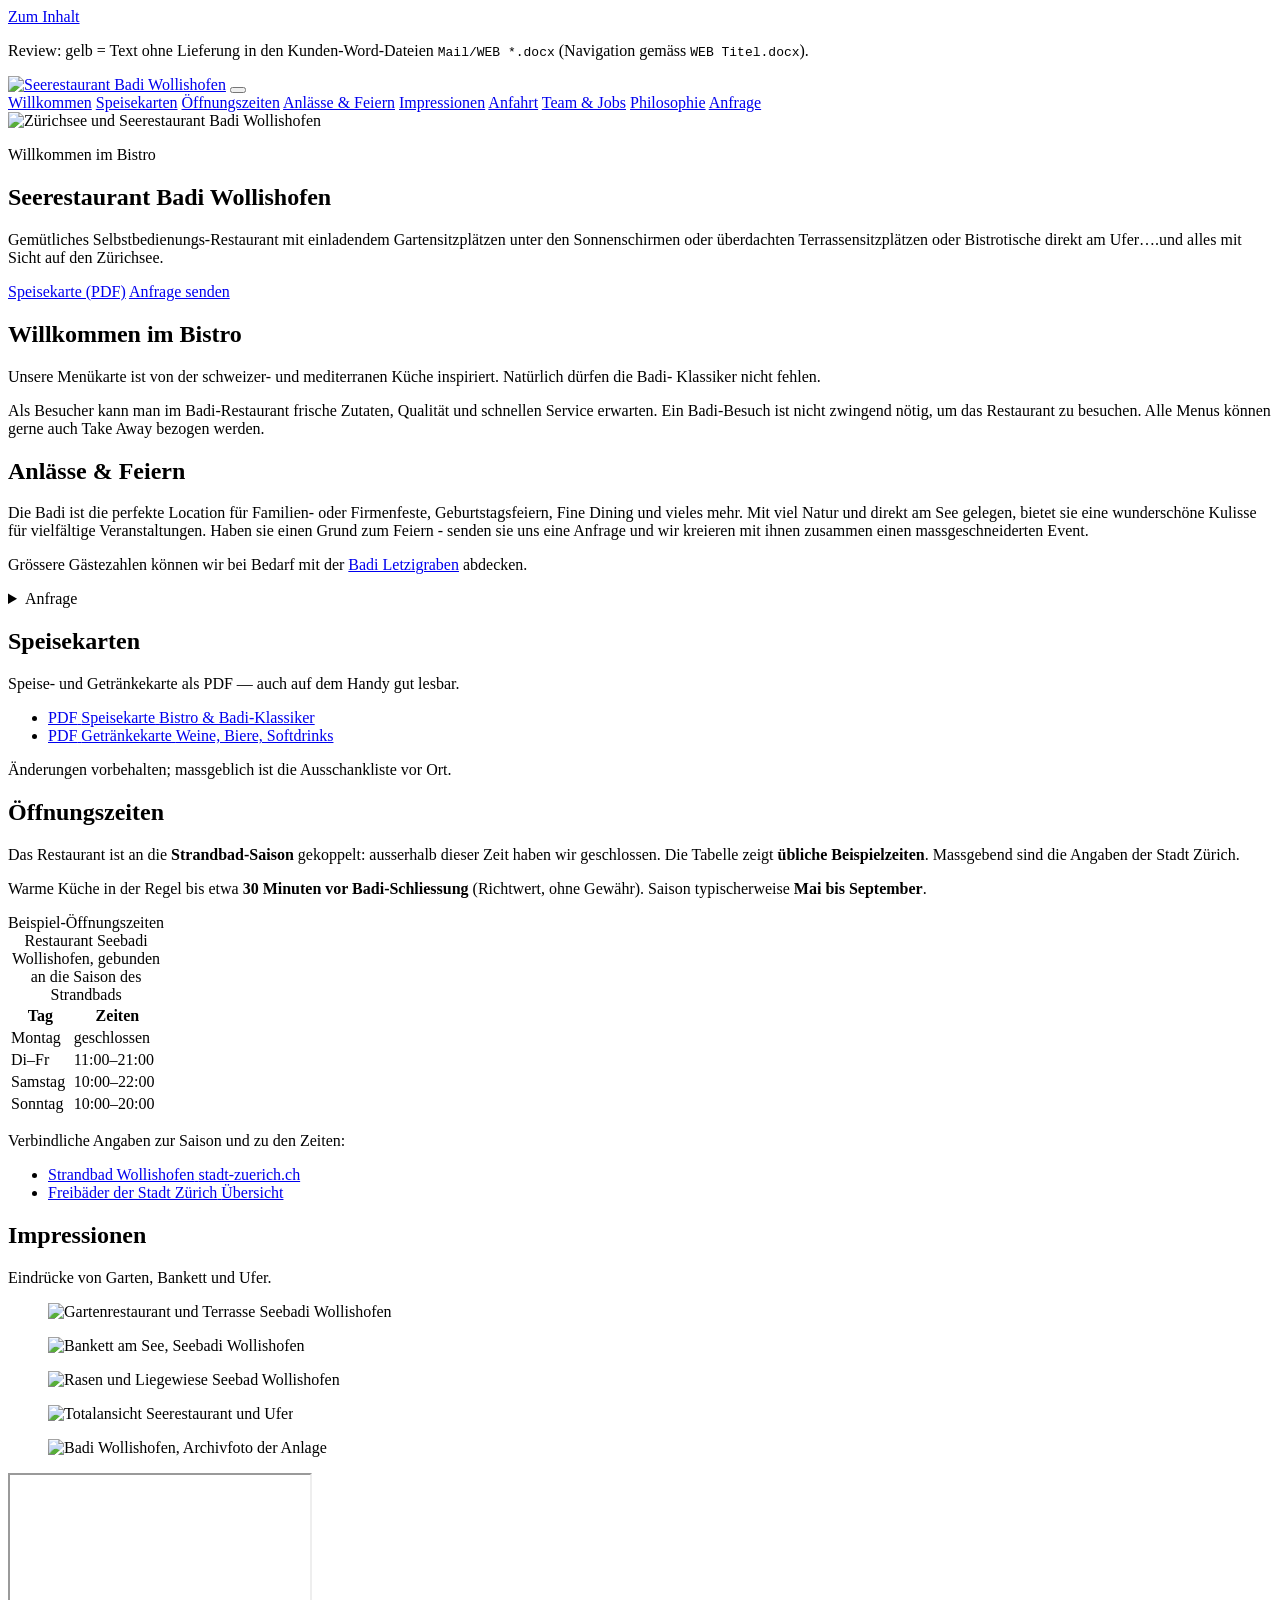
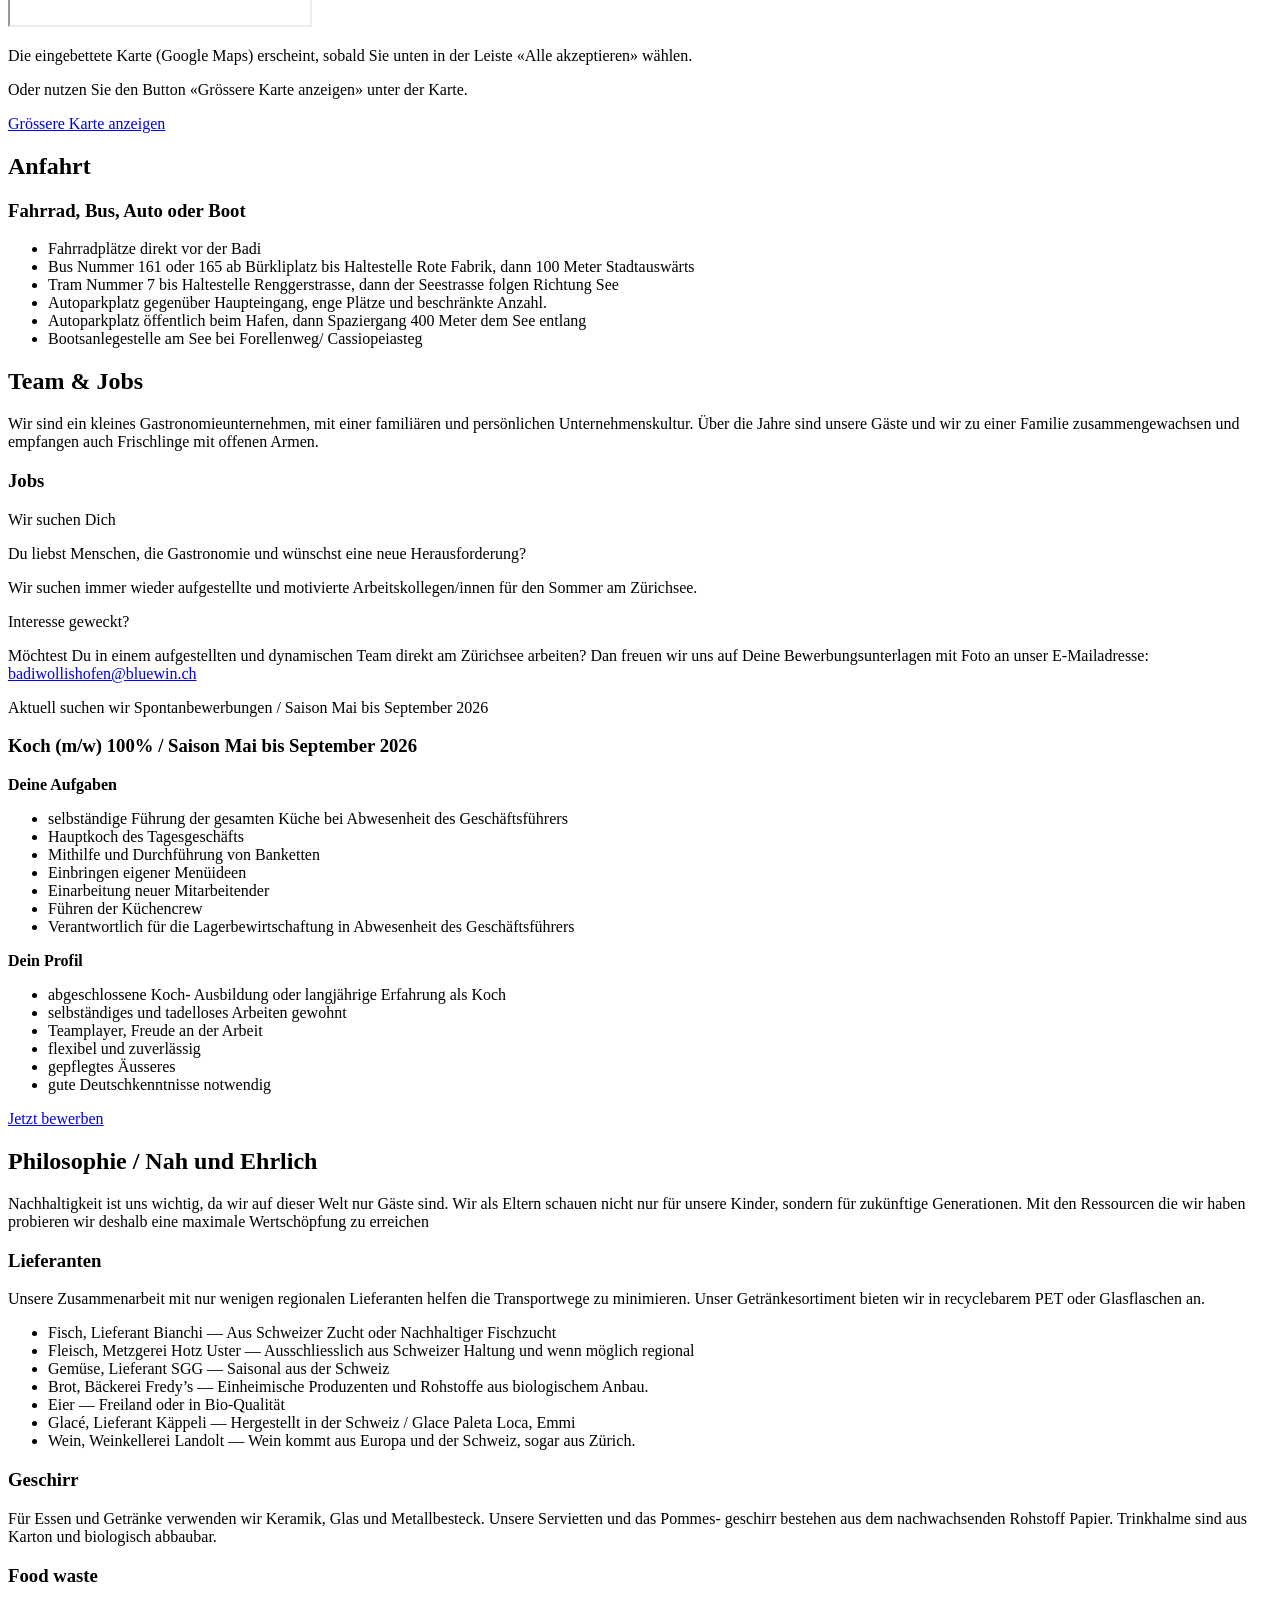
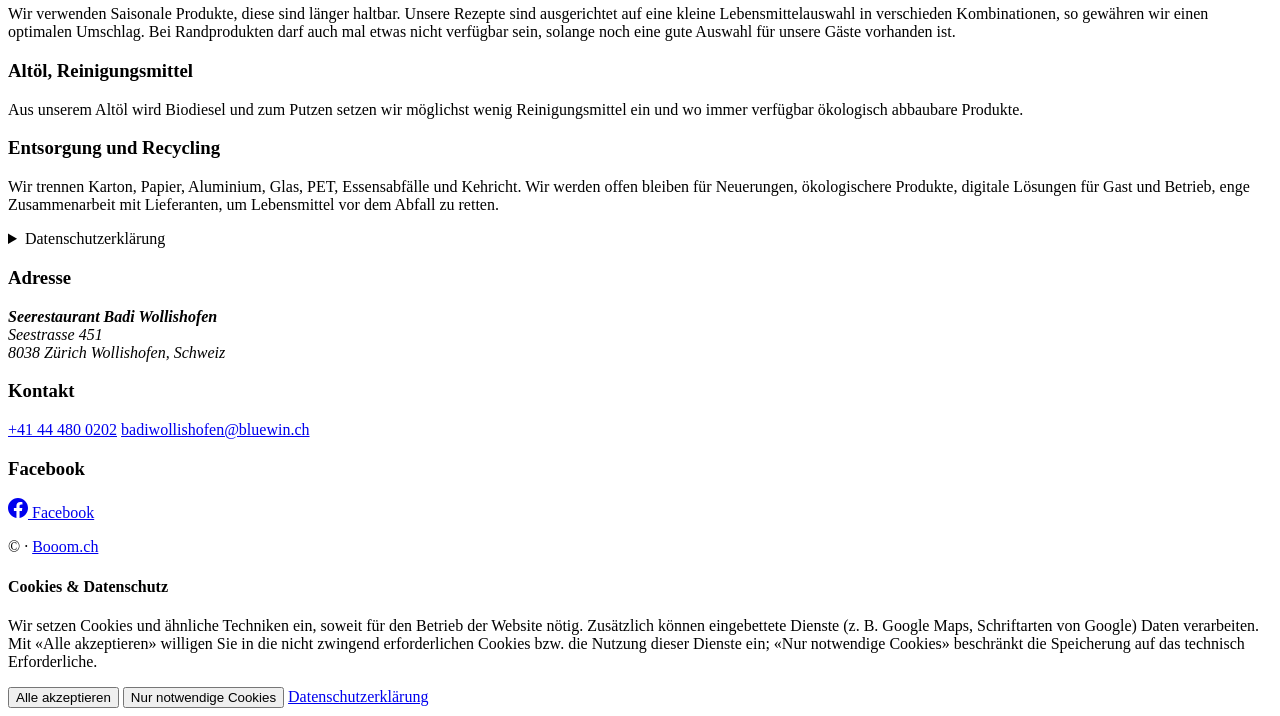
==== public/page/index.html @ c6575367 "Initial commit: Seebadi Wollishofen (Teaser + volle Seite unter /page/) Made-with: Cursor" ====
<!DOCTYPE html>
<html lang="de-CH">
<head>
  <base href="/"/>
  <meta charset="UTF-8"/>
  <meta name="viewport" content="width=device-width, initial-scale=1.0"/>
  <meta name="description" content="Seerestaurant Badi Wollishofen am Zürichsee: Bistro mit Selbstbedienung, Terrasse, Take-away. Anlässe, Jobs, Philosophie. Speisekarte PDF."/>
  <meta name="robots" content="index, follow, max-image-preview:large"/>
  <meta name="theme-color" content="#2a7a4d"/>
  <meta name="geo.region" content="CH-ZH"/>
  <meta name="geo.placename" content="Zürich Wollishofen"/>
  <title>Seerestaurant Badi Wollishofen · Bistro am Zürichsee</title>
  <link rel="canonical" href="https://www.seebadiwollishofen.ch/page/"/>
  <link rel="alternate" hreflang="de-CH" href="https://www.seebadiwollishofen.ch/page/"/>
  <link rel="alternate" hreflang="x-default" href="https://www.seebadiwollishofen.ch/page/"/>
  <meta property="og:locale" content="de_CH"/>
  <meta property="og:type" content="website"/>
  <meta property="og:url" content="https://www.seebadiwollishofen.ch/page/"/>
  <meta property="og:site_name" content="Seebadi Wollishofen"/>
  <meta property="og:title" content="Seerestaurant Badi Wollishofen · Bistro am Zürichsee"/>
  <meta property="og:description" content="Selbstbedienungs-Restaurant mit Terrasse und Seeblick. Take-away, Anlässe, Team &amp; Jobs."/>
  <meta property="og:image" content="https://www.seebadiwollishofen.ch/assets/img/hero-1.jpg"/>
  <meta property="og:image:width" content="2000"/>
  <meta property="og:image:height" content="901"/>
  <meta name="twitter:card" content="summary_large_image"/>
  <meta name="twitter:title" content="Seerestaurant Badi Wollishofen"/>
  <meta name="twitter:description" content="Bistro am Zürichsee in Wollishofen."/>
  <meta name="twitter:image" content="https://www.seebadiwollishofen.ch/assets/img/hero-1.jpg"/>
  <link rel="preconnect" href="https://fonts.googleapis.com"/>
  <link rel="preconnect" href="https://fonts.gstatic.com" crossorigin/>
  <link rel="preload" as="image" href="assets/img/hero-1.jpg"/>
  <link href="https://fonts.googleapis.com/css2?family=Source+Sans+3:ital,wght@0,400;0,500;0,600;0,700;1,400&display=swap" rel="stylesheet"/>
  <link rel="stylesheet" href="assets/css/styles.css"/>
  <script type="application/ld+json">
  {
    "@context": "https://schema.org",
    "@graph": [
      {
        "@type": "WebSite",
        "@id": "https://www.seebadiwollishofen.ch/page/#website",
        "url": "https://www.seebadiwollishofen.ch/page/",
        "name": "Seebadi Wollishofen",
        "inLanguage": "de-CH",
        "publisher": { "@id": "https://www.seebadiwollishofen.ch/#restaurant" }
      },
      {
        "@type": "Restaurant",
        "@id": "https://www.seebadiwollishofen.ch/#restaurant",
        "name": "Seerestaurant Badi Wollishofen",
        "alternateName": ["Restaurant Seebadi Wollishofen", "Seebadi Wöllishofen"],
        "url": "https://www.seebadiwollishofen.ch/page/",
        "logo": "https://www.seebadiwollishofen.ch/assets/img/logo-seebadi.png",
        "image": [
          "https://www.seebadiwollishofen.ch/assets/img/hero-1.jpg",
          "https://www.seebadiwollishofen.ch/assets/img/logo-seebadi.png"
        ],
        "telephone": "+41444800202",
        "email": "badiwollishofen@bluewin.ch",
        "address": {
          "@type": "PostalAddress",
          "streetAddress": "Seestrasse 451",
          "addressLocality": "Zürich Wollishofen",
          "postalCode": "8038",
          "addressCountry": "CH"
        },
        "geo": {
          "@type": "GeoCoordinates",
          "latitude": 47.341047,
          "longitude": 8.537407
        },
        "servesCuisine": ["Schweizer Küche", "Mediterrane Küche"],
        "priceRange": "$$",
        "sameAs": ["https://www.facebook.com/restauranteau"],
        "parentOrganization": { "@type": "Organization", "name": "Restaurant Eau" }
      }
    ]
  }
  </script>
</head>
<body data-cookie-storage-key="seebadiwollishofen_cookie_v1">
  <a class="skip-link review-non-source" href="#main">Zum Inhalt</a>
  <p class="review-legend"><span class="review-non-source">Review: gelb = Text ohne Lieferung in den Kunden-Word-Dateien <code>Mail/WEB *.docx</code> (Navigation gemäss <code>WEB Titel.docx</code>).</span></p>

  <header class="site-header" id="top">
    <div class="header-inner">
      <a class="logo" href="#top"><img src="assets/img/logo-seebadi.png" alt="Seerestaurant Badi Wollishofen" width="2672" height="1617" decoding="async"/></a>
      <button type="button" class="nav-toggle review-non-source" aria-expanded="false" aria-controls="site-nav" aria-label="Menü">
        <span></span><span></span><span></span>
      </button>
      <nav class="site-nav" id="site-nav" aria-label="Hauptnavigation">
        <a href="#willkommen">Willkommen</a>
        <span class="review-non-source"><a href="#speisekarten">Speisekarten</a></span>
        <span class="review-non-source"><a href="#oeffnungszeiten">Öffnungszeiten</a></span>
        <a href="#anlaesse">Anlässe &amp; Feiern</a>
        <a href="#galerie">Impressionen</a>
        <a href="#anfahrt">Anfahrt</a>
        <a href="#team-jobs">Team &amp; Jobs</a>
        <a href="#philosophie">Philosophie</a>
        <span class="review-non-source"><a href="#reservation" class="nav-cta">Anfrage</a></span>
      </nav>
    </div>
  </header>

  <main id="main">
    <section class="hero" id="willkommen">
      <div class="hero-media">
        <picture>
          <img src="assets/img/hero-1.jpg" alt="Zürichsee und Seerestaurant Badi Wollishofen" width="2000" height="901" fetchpriority="high" decoding="async"/>
        </picture>
      </div>
      <div class="hero-inner">
        <div class="container">
          <div class="hero-card">
            <p class="hero-eyebrow">Willkommen im Bistro</p>
            <h1 class="review-non-source">Seerestaurant Badi Wollishofen</h1>
            <p class="hero-lead">Gemütliches Selbstbedienungs-Restaurant mit einladendem Gartensitzplätzen unter den Sonnenschirmen oder überdachten Terrassensitzplätzen oder Bistrotische direkt am Ufer….und alles mit Sicht auf den Zürichsee.</p>
            <div class="hero-actions review-non-source">
              <a class="btn btn-primary" href="assets/menus/speisekarte.pdf" target="_blank" rel="noopener noreferrer">Speisekarte (PDF)</a>
              <a class="btn btn-ghost" href="#reservation">Anfrage senden</a>
            </div>
          </div>
        </div>
      </div>
    </section>

    <section class="section">
      <div class="container">
        <h2>Willkommen im Bistro</h2>
        <p class="section-intro">Unsere Menükarte ist von der schweizer- und mediterranen Küche inspiriert. Natürlich dürfen die Badi- Klassiker nicht fehlen.</p>
        <p>Als Besucher kann man im Badi-Restaurant frische Zutaten, Qualität und schnellen Service erwarten. Ein Badi-Besuch ist nicht zwingend nötig, um das Restaurant zu besuchen. Alle Menus können gerne auch Take Away bezogen werden.</p>
      </div>
    </section>

    <section class="section section-alt" id="anlaesse">
      <div class="container">
        <h2>Anlässe &amp; Feiern</h2>
        <p class="section-intro">Die Badi ist die perfekte Location für Familien- oder Firmenfeste, Geburtstagsfeiern, Fine Dining und vieles mehr. Mit viel Natur und direkt am See gelegen, bietet sie eine wunderschöne Kulisse für vielfältige Veranstaltungen. Haben sie einen Grund zum Feiern - senden sie uns eine Anfrage und wir kreieren mit ihnen zusammen einen massgeschneiderten Event.</p>
        <p class="review-non-source">Grössere Gästezahlen können wir bei Bedarf mit der <a href="https://badiletzigraben.ch/" rel="noopener noreferrer" target="_blank">Badi Letzigraben</a> abdecken.</p>

        <details class="reservation-disclosure" id="reservation">
          <summary class="reservation-disclosure__summary">Anfrage</summary>
          <div class="reservation-disclosure__panel">
            <div class="container-narrow">
              <p class="reservation-disclosure__intro review-non-source">Kurz ausfüllen — wir melden uns, sobald wir können.</p>
              <form class="res-form" id="res-form" novalidate>
          <fieldset class="form-fieldset">
            <legend>Angaben zu Ihrem Event</legend>
            <label>
              <span>Datum</span>
              <input type="date" name="datum"/>
            </label>
            <label>
              <span>eventuell alternatives Datum</span>
              <input type="text" name="datum_alternativ"/>
            </label>
            <label class="checkbox-label">
              <input type="checkbox" name="datum_flexibel" value="ja"/> oder Datum offen
            </label>
            <p class="form-field-hint">Beginn von ca.bis ca.</p>
            <div class="form-row two review-non-source">
              <label>
                <span>von</span>
                <input type="time" name="zeit_von"/>
              </label>
              <label>
                <span>bis</span>
                <input type="time" name="zeit_bis"/>
              </label>
            </div>
            <label>
              <span>Anzahl Teilnehmer</span>
              <input type="number" name="personen" min="1" max="500" required/>
            </label>
            <label>
              <span>Kommentar:</span>
              <textarea name="kommentar" rows="4"></textarea>
            </label>
            <div class="review-non-source">
            <label>
              <span>Art des Anlasses <abbr title="Pflichtfeld">*</abbr></span>
              <select name="anlass" required>
                <option value="">Bitte wählen …</option>
                <option>Hochzeit</option>
                <option>Firmenanlass</option>
                <option>Geburtstag</option>
                <option>Familienfest</option>
                <option>Fine Dining</option>
                <option>Dinner / Apéro</option>
                <option>Sonstiges</option>
              </select>
            </label>
            </div>
          </fieldset>

          <fieldset class="form-fieldset">
            <legend>Ihre Kontaktdaten</legend>
            <p class="form-sublegend">Anrede <abbr title="Pflichtfeld">*</abbr></p>
            <div class="radio-row">
              <label><input type="radio" name="anrede" value="Herr" required/> Herr</label>
              <label><input type="radio" name="anrede" value="Frau"/> Frau</label>
              <label><input type="radio" name="anrede" value="ohne"/> ohne</label>
            </div>
          <div class="form-row two">
            <label>
              <span>Vorname<abbr title="Pflichtfeld">*</abbr></span>
              <input type="text" name="vorname" required autocomplete="given-name"/>
            </label>
            <label>
              <span>Name<abbr title="Pflichtfeld">*</abbr></span>
              <input type="text" name="name" required autocomplete="family-name"/>
            </label>
          </div>
          <label>
            <span>Firma</span>
            <input type="text" name="firma" autocomplete="organization"/>
          </label>
          <label>
            <span>Adresse<abbr title="Pflichtfeld">*</abbr></span>
            <input type="text" name="adresse" required autocomplete="street-address"/>
          </label>
          <label>
            <span>PLZ/Ort<abbr title="Pflichtfeld">*</abbr></span>
            <input type="text" name="plz_ort" required autocomplete="address-line1"/>
          </label>

          <div class="form-row two">
            <label>
              <span>Tel.<abbr title="Pflichtfeld">*</abbr></span>
              <input type="tel" name="telefon" required autocomplete="tel"/>
            </label>
            <label>
              <span>E-Mail<abbr title="Pflichtfeld">*</abbr></span>
              <input type="email" name="email" required autocomplete="email"/>
            </label>
          </div>
          </fieldset>

          <p class="fine-print review-non-source">Mit dem Absenden stimmen Sie zu, dass wir Ihre Angaben zur Bearbeitung der Anfrage nutzen.</p>
          <p class="fine-print review-non-source">Details in der <a href="#datenschutz">Datenschutzerklärung</a>.</p>
          <button type="submit" class="btn btn-primary btn-block review-non-source">Anfrage senden</button>
          <p class="form-feedback review-non-source" id="form-feedback" role="status" aria-live="polite"></p>
        </form>
            </div>
          </div>
        </details>
      </div>
    </section>

    <section class="section section-alt" id="speisekarten">
      <div class="container review-non-source">
        <h2>Speisekarten</h2>
        <p class="section-intro">Speise- und Getränkekarte als PDF — auch auf dem Handy gut lesbar.</p>
        <ul class="pdf-list">
          <li>
            <a href="assets/menus/speisekarte.pdf" class="pdf-card" target="_blank" rel="noopener noreferrer">
              <span class="pdf-icon" aria-hidden="true">PDF</span>
              <span class="pdf-meta">
                <span class="pdf-title">Speisekarte</span>
                <span class="pdf-desc">Bistro &amp; Badi-Klassiker</span>
              </span>
            </a>
          </li>
          <li>
            <a href="assets/menus/getraenkekarte.pdf" class="pdf-card" target="_blank" rel="noopener noreferrer">
              <span class="pdf-icon" aria-hidden="true">PDF</span>
              <span class="pdf-meta">
                <span class="pdf-title">Getränkekarte</span>
                <span class="pdf-desc">Weine, Biere, Softdrinks</span>
              </span>
            </a>
          </li>
        </ul>
        <p class="fine-print">Änderungen vorbehalten; massgeblich ist die Ausschankliste vor Ort.</p>
      </div>
    </section>

    <section class="section" id="oeffnungszeiten">
      <div class="container review-non-source">
        <h2>Öffnungszeiten</h2>
        <div class="hours-compact">
          <p class="hours-compact__text">Das Restaurant ist an die <strong>Strandbad-Saison</strong> gekoppelt: ausserhalb dieser Zeit haben wir geschlossen. Die Tabelle zeigt <strong>übliche Beispielzeiten</strong>. Massgebend sind die Angaben der Stadt Zürich.</p>
          <p class="hours-compact__text">Warme Küche in der Regel bis etwa <strong>30&nbsp;Minuten vor Badi-Schliessung</strong> (Richtwert, ohne Gewähr). Saison typischerweise <strong>Mai bis September</strong>.</p>
          <div class="hours-compact__grid">
            <table class="hours-table">
              <caption class="visually-hidden">Beispiel-Öffnungszeiten Restaurant Seebadi Wollishofen, gebunden an die Saison des Strandbads</caption>
              <thead>
                <tr><th>Tag</th><th>Zeiten</th></tr>
              </thead>
              <tbody>
                <tr><td>Montag</td><td>geschlossen</td></tr>
                <tr><td>Di–Fr</td><td>11:00–21:00</td></tr>
                <tr><td>Samstag</td><td>10:00–22:00</td></tr>
                <tr><td>Sonntag</td><td>10:00–20:00</td></tr>
              </tbody>
            </table>
            <aside class="hours-compact__links" aria-label="Offizielle Öffnungszeiten">
              <p class="hours-compact__links-intro">Verbindliche Angaben zur Saison und zu den Zeiten:</p>
              <ul class="hours-source-list">
                <li>
                  <a class="hours-source-link" href="https://www.stadt-zuerich.ch/strandbad-wollishofen" rel="noopener noreferrer" target="_blank">
                    <span class="hours-source-link__label">Strandbad Wollishofen</span>
                    <span class="hours-source-link__hint" aria-hidden="true">stadt-zuerich.ch</span>
                  </a>
                </li>
                <li>
                  <a class="hours-source-link" href="https://www.stadt-zuerich.ch/ssd/de/index/sport/freibaeder.html" rel="noopener noreferrer" target="_blank">
                    <span class="hours-source-link__label">Freibäder der Stadt Zürich</span>
                    <span class="hours-source-link__hint" aria-hidden="true">Übersicht</span>
                  </a>
                </li>
              </ul>
            </aside>
          </div>
        </div>
      </div>
    </section>

    <section class="section section-alt" id="galerie">
      <div class="container">
        <h2>Impressionen</h2>
        <p class="section-intro review-non-source">Eindrücke von Garten, Bankett und Ufer.</p>
        <div class="gallery gallery-customer">
          <figure><img src="assets/img/gallery-garten.jpg" alt="Gartenrestaurant und Terrasse Seebadi Wollishofen" loading="lazy" width="1600" height="900"/></figure>
          <figure><img src="assets/img/gallery-bankett.jpg" alt="Bankett am See, Seebadi Wollishofen" loading="lazy" width="1600" height="1200"/></figure>
          <figure><img src="assets/img/gallery-rasen.jpg" alt="Rasen und Liegewiese Seebad Wollishofen" loading="lazy" width="1600" height="721"/></figure>
          <figure><img src="assets/img/gallery-totalansicht.jpg" alt="Totalansicht Seerestaurant und Ufer" loading="lazy" width="1600" height="751"/></figure>
          <figure><img src="assets/img/gallery-archiv.jpg" alt="Badi Wollishofen, Archivfoto der Anlage" loading="lazy" width="1772" height="1181"/></figure>
        </div>
      </div>
    </section>

    <section class="section" id="anfahrt">
      <div class="container split split-reverse">
        <div class="map-stack review-non-source">
          <div class="map-wrap">
            <iframe
              title="Karte: Seebadi Wollishofen Zürich"
              loading="lazy"
              referrerpolicy="no-referrer-when-downgrade"
              data-map-src="https://www.google.com/maps?q=Seestrasse+451+8038+W%C3%B6llishofen+Z%C3%BCrich&output=embed&amp;hl=de"
              allowfullscreen></iframe>
            <div class="map-consent-stack">
              <p class="map-consent-hint" id="map-consent-hint">Die eingebettete Karte (Google Maps) erscheint, sobald Sie unten in der Leiste «Alle akzeptieren» wählen.</p>
              <p class="map-consent-hint">Oder nutzen Sie den Button «Grössere Karte anzeigen» unter der Karte.</p>
            </div>
          </div>
          <p class="map-stack__actions">
            <a class="btn btn-secondary btn-block" href="https://www.google.com/maps/@47.341047,8.537407,16z" rel="noopener noreferrer" target="_blank">Grössere Karte anzeigen</a>
          </p>
        </div>
        <div>
          <h2>Anfahrt</h2>
          <div class="prose-block">
            <h3 class="h3">Fahrrad, Bus, Auto oder Boot</h3>
            <ul class="travel-list">
              <li>Fahrradplätze direkt vor der Badi</li>
              <li>Bus Nummer 161 oder 165 ab Bürkliplatz bis Haltestelle Rote Fabrik, dann 100 Meter Stadtauswärts</li>
              <li>Tram Nummer 7 bis Haltestelle Renggerstrasse, dann der Seestrasse folgen Richtung See</li>
              <li>Autoparkplatz gegenüber Haupteingang, enge Plätze und beschränkte Anzahl.</li>
              <li>Autoparkplatz öffentlich beim Hafen, dann Spaziergang 400 Meter dem See entlang</li>
              <li>Bootsanlegestelle am See bei Forellenweg/ Cassiopeiasteg</li>
            </ul>
          </div>
        </div>
      </div>
    </section>

    <section class="section section-alt" id="team-jobs">
      <div class="container">
        <h2>Team &amp; Jobs</h2>
        <p class="section-intro">Wir sind ein kleines Gastronomieunternehmen, mit einer familiären und persönlichen Unternehmenskultur. Über die Jahre sind unsere Gäste und wir zu einer Familie zusammengewachsen und empfangen auch Frischlinge mit offenen Armen.</p>
        <h3 class="h3">Jobs</h3>
        <p>Wir suchen Dich</p>
        <p>Du liebst Menschen, die Gastronomie und wünschst eine neue Herausforderung?</p>
        <p>Wir suchen immer wieder aufgestellte und motivierte Arbeitskollegen/innen für den Sommer am Zürichsee.</p>
        <p>Interesse geweckt?</p>
        <p>Möchtest Du in einem aufgestellten und dynamischen Team direkt am Zürichsee arbeiten? Dan freuen wir uns auf Deine Bewerbungsunterlagen mit Foto an unser E-Mailadresse: <a href="mailto:badiwollishofen@bluewin.ch">badiwollishofen@bluewin.ch</a></p>
        <p>Aktuell suchen wir Spontanbewerbungen / Saison Mai bis September 2026</p>
        <div class="jobs-box">
          <h3 class="h3">Koch (m/w) 100% / Saison Mai bis September 2026</h3>
          <p><strong>Deine Aufgaben</strong></p>
          <ul>
            <li>selbständige Führung der gesamten Küche bei Abwesenheit des Geschäftsführers</li>
            <li>Hauptkoch des Tagesgeschäfts</li>
            <li>Mithilfe und Durchführung von Banketten</li>
            <li>Einbringen eigener Menüideen</li>
            <li>Einarbeitung neuer Mitarbeitender</li>
            <li>Führen der Küchencrew</li>
            <li>Verantwortlich für die Lagerbewirtschaftung in Abwesenheit des Geschäftsführers</li>
          </ul>
          <p><strong>Dein Profil</strong></p>
          <ul>
            <li>abgeschlossene Koch- Ausbildung oder langjährige Erfahrung als Koch</li>
            <li>selbständiges und tadelloses Arbeiten gewohnt</li>
            <li>Teamplayer, Freude an der Arbeit</li>
            <li>flexibel und zuverlässig</li>
            <li>gepflegtes Äusseres</li>
            <li>gute Deutschkenntnisse notwendig</li>
          </ul>
          <p class="review-non-source"><a class="btn btn-primary" href="mailto:badiwollishofen@bluewin.ch?subject=Bewerbung%20Koch%20Seebadi%20Wollishofen">Jetzt bewerben</a></p>
        </div>
      </div>
    </section>

    <section class="section" id="philosophie">
      <div class="container philosophy">
        <h2>Philosophie / Nah und Ehrlich</h2>
        <p class="section-intro">Nachhaltigkeit ist uns wichtig, da wir auf dieser Welt nur Gäste sind. Wir als Eltern schauen nicht nur für unsere Kinder, sondern für zukünftige Generationen. Mit den Ressourcen die wir haben probieren wir deshalb eine maximale Wertschöpfung zu erreichen</p>

        <h3 class="h3">Lieferanten</h3>
        <p>Unsere Zusammenarbeit mit nur wenigen regionalen Lieferanten helfen die Transportwege zu minimieren. Unser Getränkesortiment bieten wir in recyclebarem PET oder Glasflaschen an.</p>
        <ul class="supplier-list">
          <li>Fisch, Lieferant Bianchi — Aus Schweizer Zucht oder Nachhaltiger Fischzucht</li>
          <li>Fleisch, Metzgerei Hotz Uster — Ausschliesslich aus Schweizer Haltung und wenn möglich regional</li>
          <li>Gemüse, Lieferant SGG — Saisonal aus der Schweiz</li>
          <li>Brot, Bäckerei Fredy’s — Einheimische Produzenten und Rohstoffe aus biologischem Anbau.</li>
          <li>Eier — Freiland oder in Bio-Qualität</li>
          <li>Glacé, Lieferant Käppeli — Hergestellt in der Schweiz / Glace Paleta Loca, Emmi</li>
          <li>Wein, Weinkellerei Landolt — Wein kommt aus Europa und der Schweiz, sogar aus Zürich.</li>
        </ul>

        <h3 class="h3">Geschirr</h3>
        <p>Für Essen und Getränke verwenden wir Keramik, Glas und Metallbesteck. Unsere Servietten und das Pommes- geschirr bestehen aus dem nachwachsenden Rohstoff Papier. Trinkhalme sind aus Karton und biologisch abbaubar.</p>

        <h3 class="h3">Food waste</h3>
        <p>Wir verwenden Saisonale Produkte, diese sind länger haltbar. Unsere Rezepte sind ausgerichtet auf eine kleine Lebensmittelauswahl in verschieden Kombinationen, so gewähren wir einen optimalen Umschlag. Bei Randprodukten darf auch mal etwas nicht verfügbar sein, solange noch eine gute Auswahl für unsere Gäste vorhanden ist.</p>

        <h3 class="h3">Altöl, Reinigungsmittel</h3>
        <p>Aus unserem Altöl wird Biodiesel und zum Putzen setzen wir möglichst wenig Reinigungsmittel ein und wo immer verfügbar ökologisch abbaubare Produkte.</p>

        <h3 class="h3">Entsorgung und Recycling</h3>
        <p>Wir trennen Karton, Papier, Aluminium, Glas, PET, Essensabfälle und Kehricht. Wir werden offen bleiben für Neuerungen, ökologischere Produkte, digitale Lösungen für Gast und Betrieb, enge Zusammenarbeit mit Lieferanten, um Lebensmittel vor dem Abfall zu retten.</p>
      </div>
    </section>

  </main>

  <section class="section-legal review-non-source" aria-label="Datenschutzerklärung">
    <div class="container">
      <details class="legal-accordion" id="datenschutz">
        <summary class="legal-accordion__summary">Datenschutzerklärung</summary>
        <div class="legal-accordion__panel">
          <div class="privacy-policy">
        <p class="privacy-lead">Mit dieser Datenschutzerklärung informieren wir darüber, welche Personendaten wir im Zusammenhang mit unserer Website und unseren Angeboten bearbeiten. Für einzelne Leistungen können ergänzende Hinweise gelten.</p>

        <h4>1. Kontaktadressen</h4>
        <p>Verantwortlich für die Datenbearbeitung auf dieser Website:</p>
        <p>Seerestaurant Badi Wollishofen<br/>
        Seestrasse 451, 8038 Zürich, Schweiz<br/>
        Telefon <a href="tel:+41444800202">+41 44 480 0202</a><br/>
        E-Mail <a href="mailto:badiwollishofen@bluewin.ch">badiwollishofen@bluewin.ch</a></p>

        <h4>2. Begriffe und Rechtsgrundlagen</h4>
        <p><em>Personendaten</em> sind alle Angaben, die sich auf eine bestimmte oder bestimmbare Person beziehen. <em>Bearbeiten</em> umfasst jeden Umgang mit Personendaten, unabhängig von den Mitteln und Verfahren.</p>
        <p>Wir bearbeiten Personendaten im Einklang mit dem schweizerischen Datenschutzrecht, insbesondere dem <a href="https://www.fedlex.admin.ch/eli/oc/2022/491/de" rel="noopener noreferrer" target="_blank">Bundesgesetz über den Datenschutz (DSG)</a> und der <a href="https://www.fedlex.admin.ch/eli/oc/2022/568/de" rel="noopener noreferrer" target="_blank">Datenschutzverordnung (DSV)</a>.</p>

        <h4>3. Art, Umfang und Zweck</h4>
        <p>Wir bearbeiten jene Personendaten, die zur Bereitstellung einer nutzerfreundlichen, sicheren Website sowie zur Bearbeitung von Kontakt- und Anfragen erforderlich sind. Dazu können insbesondere Kontaktdaten, Inhalte von Nachrichten sowie technische Nutzungs- und Verbindungsdaten gehören.</p>
        <p>Die Bearbeitung erfolgt zur Erfüllung von Verträgen und vorvertraglichen Massnahmen, zur Wahrung berechtigter Interessen (betriebssicherer Webauftritt) und, soweit erforderlich, auf Grundlage Ihrer Einwilligung (z.&nbsp;B. bei optionalen Cookies oder nicht notwendigen Diensten).</p>

        <h4>4. Rechte von betroffenen Personen</h4>
        <p>Soweit anwendbar, stehen Ihnen Rechte auf Auskunft, Berichtigung, Löschung, Einschränkung der Bearbeitung, Widerspruch sowie allfällige Datenherausgabe zu. Sie können Beschwerde bei der zuständigen Aufsichtsbehörde erheben. In der Schweiz ist dies der <a href="https://www.edoeb.admin.ch/" rel="noopener noreferrer" target="_blank">Eidgenössische Datenschutz- und Öffentlichkeitsbeauftragte (EDÖB)</a>.</p>

        <h4>5. Datensicherheit</h4>
        <p>Der Zugriff auf diese Website erfolgt über verschlüsselte Verbindung (HTTPS/TLS), sofern Ihr Browser und der Server dies unterstützen. Eine absolute Sicherheit kann nicht garantiert werden.</p>

        <h4>6. Nutzung der Website</h4>

        <h5>6.1 Cookies</h5>
        <p>Wir können Cookies verwenden. Bei Cookies (eigene «First-Party-Cookies» sowie Cookies von Dritten, deren Dienste wir nutzen, «Third-Party-Cookies») handelt es sich um Daten, die im Browser gespeichert werden.</p>
        <p>Sie können Cookies in Ihren Browser-Einstellungen jederzeit deaktivieren oder löschen. Für nicht zwingend erforderliche Cookies holen wir, soweit nötig, Ihre Einwilligung ein (siehe Hinweisleiste beim ersten Besuch).</p>

        <h5>6.2 Server-Logdateien</h5>
        <p>Beim Aufruf dieser Website können automatisch technische Informationen erfasst werden, z.&nbsp;B. Datum und Uhrzeit, IP-Adresse, abgerufene Seite, Zugriffsstatus, Browsertyp. Diese Daten dienen der stabilen Bereitstellung der Website und der IT-Sicherheit.</p>

        <h5>6.3 Kontakt und Anfrageformular</h5>
        <p>Die Übermittlung des Formulars öffnet in der Regel Ihr E-Mail-Programm (mailto). Die Angaben werden über Ihren E-Mail-Anbieter versendet und bei uns per E-Mail empfangen.</p>

        <h4>7. Dienste von Dritten</h4>
        <p>Zur Darstellung der Website nutzen wir Dienste Dritter (z.&nbsp;B. Google Fonts, Google Maps nach Einwilligung). Es gelten die Datenschutzbestimmungen der jeweiligen Anbieter.</p>

        <h4>8. Social Media</h4>
        <p>Wir verlinken auf eine Facebook-Seite des Betriebsverbunds (Restaurant Eau). Beim Besuch gelten die Richtlinien von Meta.</p>

        <p class="privacy-meta"><strong>Stand:</strong> April 2026. Wir behalten uns Anpassungen dieser Erklärung vor.</p>
          </div>
        </div>
      </details>
    </div>
  </section>

  <footer class="site-footer review-non-source">
    <div class="container footer-main">
      <div class="footer-grid">
        <div class="footer-col">
          <h3 class="footer-col__title">Adresse</h3>
          <address class="footer-address">
            <strong>Seerestaurant Badi Wollishofen</strong><br/>
            Seestrasse 451<br/>
            8038 Zürich Wollishofen, Schweiz
          </address>
        </div>
        <div class="footer-col">
          <h3 class="footer-col__title">Kontakt</h3>
          <a class="footer-tel" href="tel:+41444800202">+41 44 480 0202</a>
          <a class="footer-mail" href="mailto:badiwollishofen@bluewin.ch">badiwollishofen@bluewin.ch</a>
        </div>
        <div class="footer-col">
          <h3 class="footer-col__title">Facebook</h3>
          <div class="footer-social" role="list">
            <a class="footer-social-link" role="listitem" href="https://www.facebook.com/restauranteau" target="_blank" rel="noopener noreferrer" aria-label="Restaurant Eau auf Facebook">
              <svg xmlns="http://www.w3.org/2000/svg" width="20" height="20" viewBox="0 0 24 24" fill="currentColor" aria-hidden="true"><path d="M24 12.073c0-6.627-5.373-12-12-12s-12 5.373-12 12c0 5.99 4.388 10.954 10.125 11.854v-8.385H7.078v-3.47h3.047V9.43c0-3.007 1.792-4.669 4.533-4.669 1.312 0 2.686.235 2.686.235v2.953H15.83c-1.491 0-1.956.925-1.956 1.874v2.25h3.328l-.532 3.47h-2.796v8.385C19.612 23.027 24 18.062 24 12.073z"/></svg>
              <span>Facebook</span>
            </a>
          </div>
        </div>
      </div>
    </div>
    <p class="footer-copy">© <span id="y"></span> · <a href="https://booom.ch" rel="noopener noreferrer" target="_blank">Booom.ch</a></p>
  </footer>

  <div id="cookie-banner" class="cookie-banner review-non-source" role="dialog" aria-labelledby="cookie-banner-title" aria-describedby="cookie-banner-desc">
    <div class="container cookie-banner__inner">
      <h4 id="cookie-banner-title" class="cookie-banner__title">Cookies &amp; Datenschutz</h4>
      <p id="cookie-banner-desc" class="cookie-banner__text">Wir setzen Cookies und ähnliche Techniken ein, soweit für den Betrieb der Website nötig. Zusätzlich können eingebettete Dienste (z.&nbsp;B. Google Maps, Schriftarten von Google) Daten verarbeiten. Mit «Alle akzeptieren» willigen Sie in die nicht zwingend erforderlichen Cookies bzw. die Nutzung dieser Dienste ein; «Nur notwendige Cookies» beschränkt die Speicherung auf das technisch Erforderliche.</p>
      <div class="cookie-banner__actions">
        <button type="button" class="btn btn-primary" id="cookie-accept-all">Alle akzeptieren</button>
        <button type="button" class="btn btn-secondary" id="cookie-necessary">Nur notwendige Cookies</button>
        <a class="cookie-banner__link" href="#datenschutz">Datenschutzerklärung</a>
      </div>
    </div>
  </div>

  <script src="assets/js/main.js"></script>
  <script src="assets/js/privacy.js"></script>
</body>
</html>
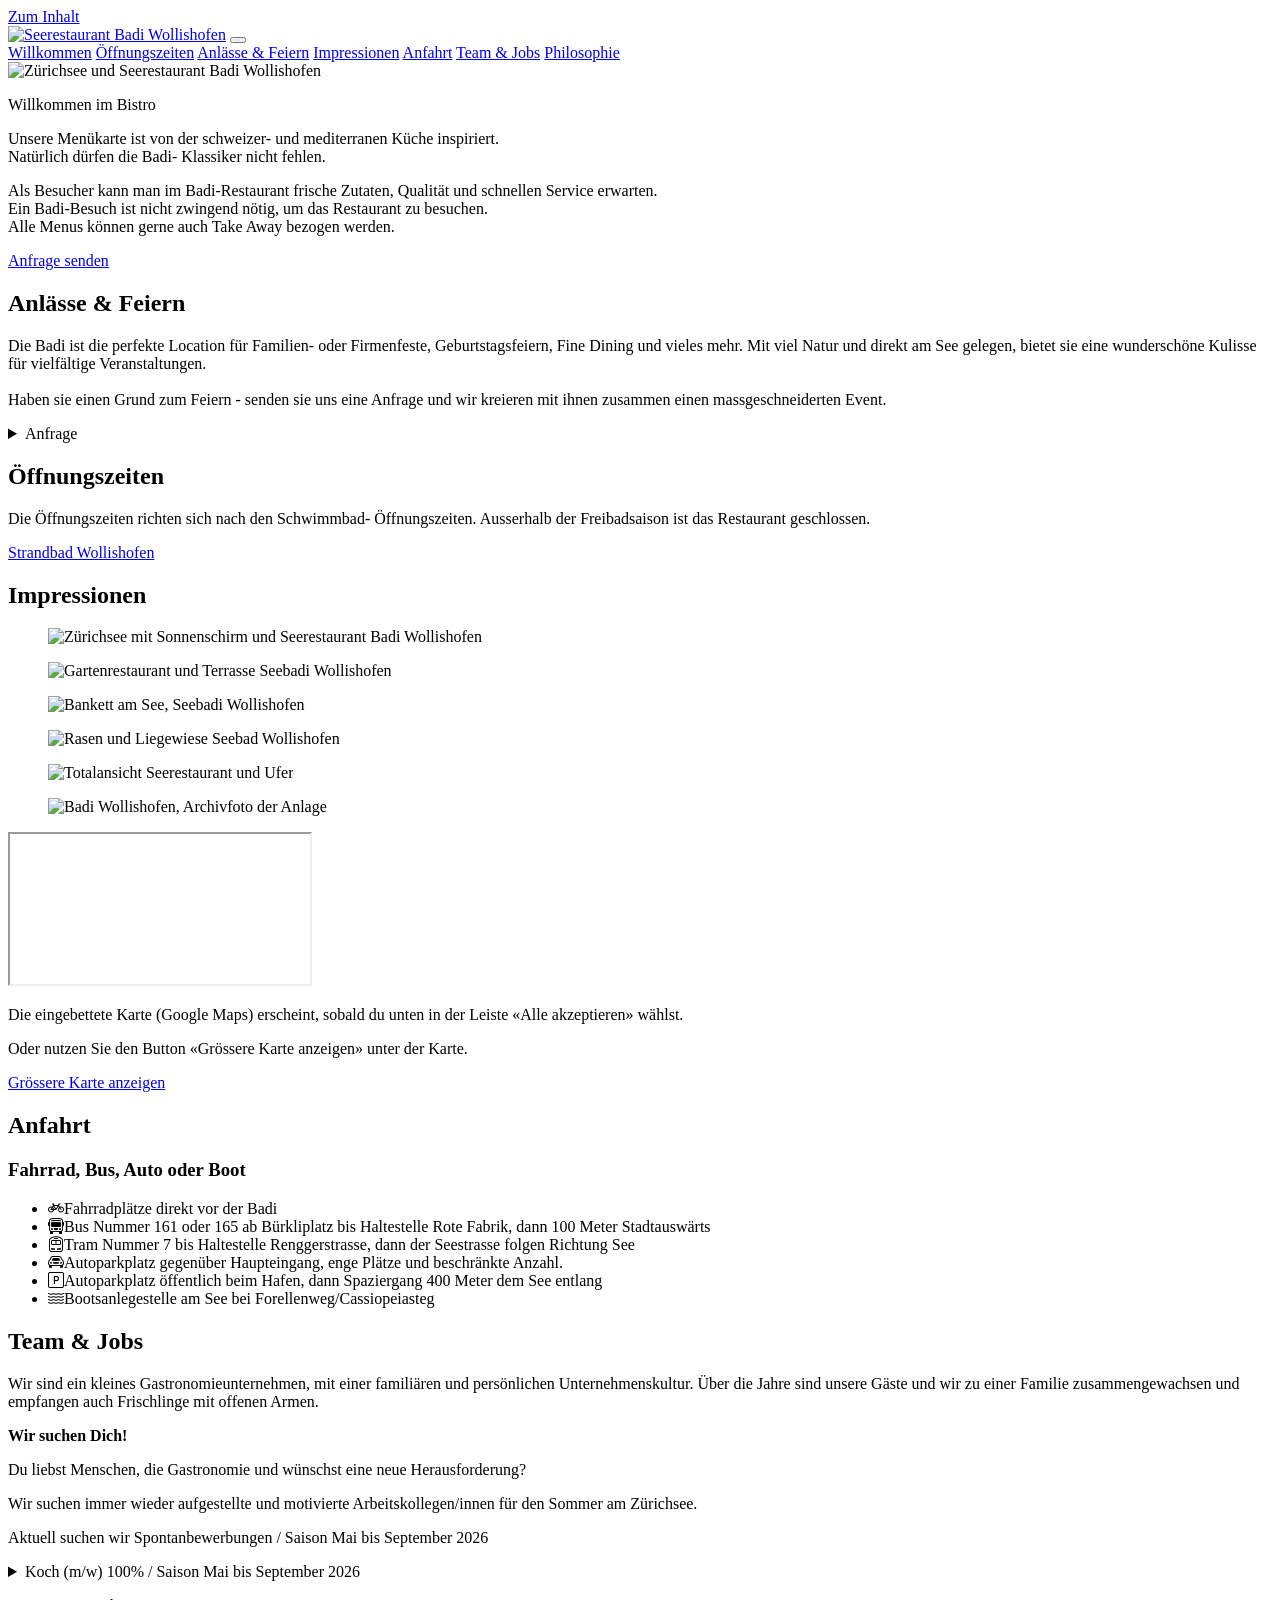
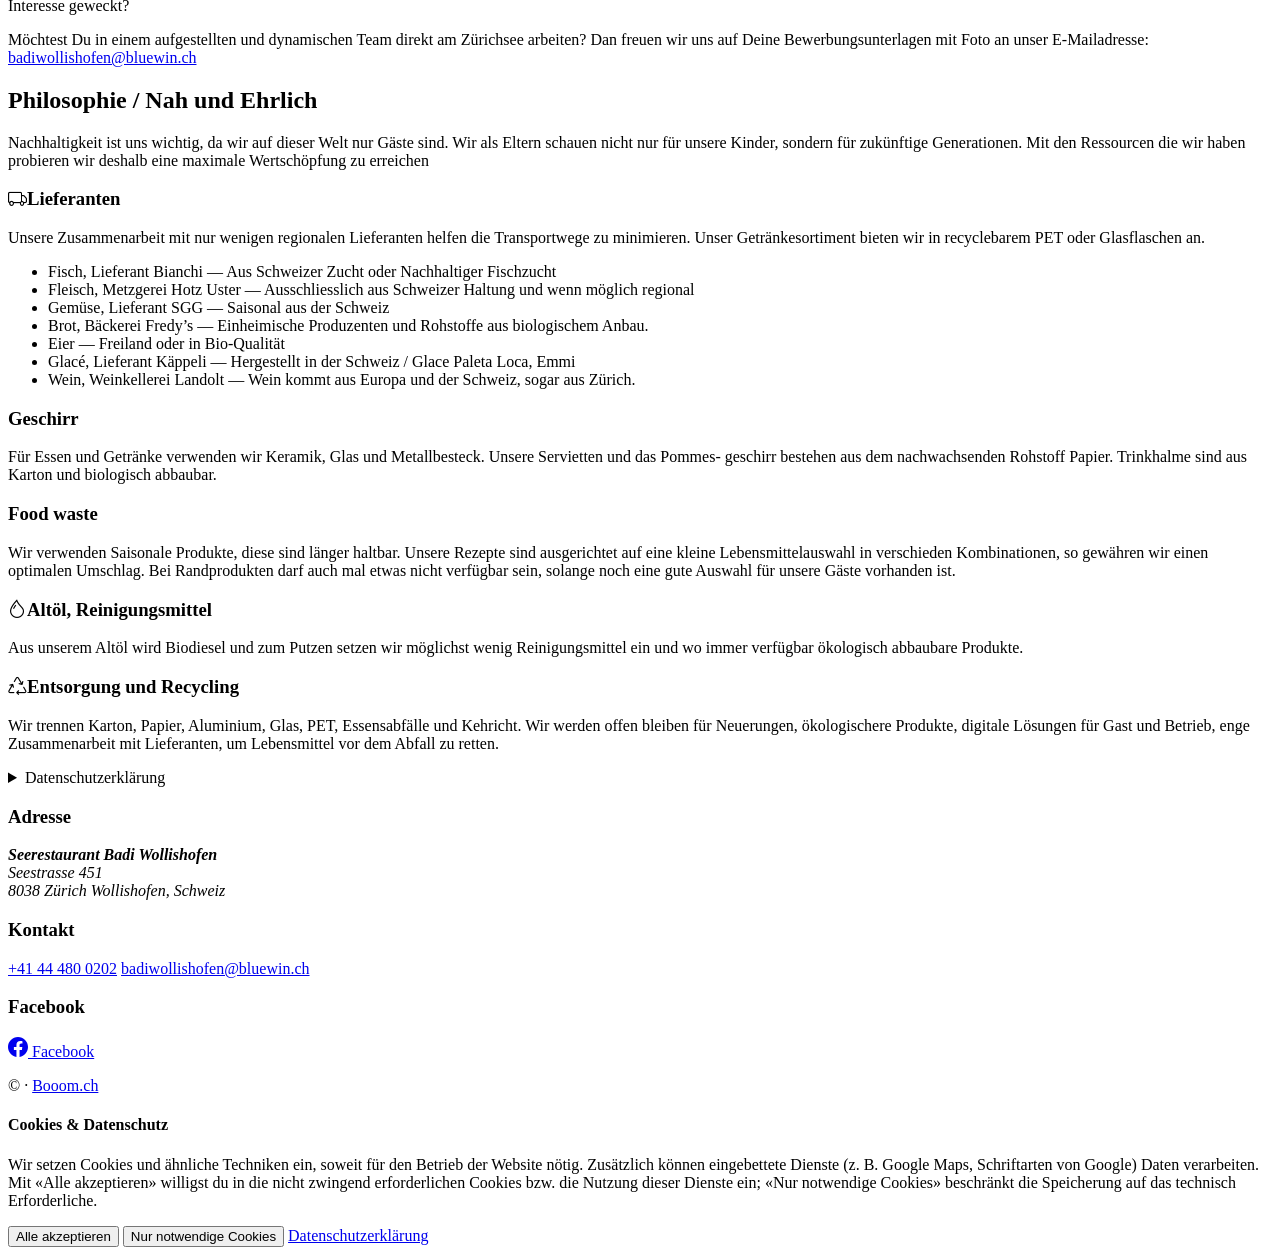
==== commit a3db057a: "Version 1.0: vereinheitlichter Du-Ton und aktueller Seitenstand. Sichert den aktuellen Auftritt als " ====
--- a/public/page/index.html
+++ b/public/page/index.html
@@ -10,26 +10,27 @@
   <meta name="geo.region" content="CH-ZH"/>
   <meta name="geo.placename" content="Zürich Wollishofen"/>
   <title>Seerestaurant Badi Wollishofen · Bistro am Zürichsee</title>
-  <link rel="canonical" href="https://www.seebadiwollishofen.ch/page/"/>
-  <link rel="alternate" hreflang="de-CH" href="https://www.seebadiwollishofen.ch/page/"/>
-  <link rel="alternate" hreflang="x-default" href="https://www.seebadiwollishofen.ch/page/"/>
+  <link rel="canonical" href="https://seebadiwollishofen.ch/page/"/>
+  <link rel="alternate" hreflang="de-CH" href="https://seebadiwollishofen.ch/page/"/>
+  <link rel="alternate" hreflang="x-default" href="https://seebadiwollishofen.ch/page/"/>
   <meta property="og:locale" content="de_CH"/>
   <meta property="og:type" content="website"/>
-  <meta property="og:url" content="https://www.seebadiwollishofen.ch/page/"/>
+  <meta property="og:url" content="https://seebadiwollishofen.ch/page/"/>
   <meta property="og:site_name" content="Seebadi Wollishofen"/>
   <meta property="og:title" content="Seerestaurant Badi Wollishofen · Bistro am Zürichsee"/>
   <meta property="og:description" content="Selbstbedienungs-Restaurant mit Terrasse und Seeblick. Take-away, Anlässe, Team &amp; Jobs."/>
-  <meta property="og:image" content="https://www.seebadiwollishofen.ch/assets/img/hero-1.jpg"/>
+  <meta property="og:image" content="https://seebadiwollishofen.ch/assets/img/hero-1.jpg"/>
   <meta property="og:image:width" content="2000"/>
   <meta property="og:image:height" content="901"/>
   <meta name="twitter:card" content="summary_large_image"/>
   <meta name="twitter:title" content="Seerestaurant Badi Wollishofen"/>
   <meta name="twitter:description" content="Bistro am Zürichsee in Wollishofen."/>
-  <meta name="twitter:image" content="https://www.seebadiwollishofen.ch/assets/img/hero-1.jpg"/>
+  <meta name="twitter:image" content="https://seebadiwollishofen.ch/assets/img/hero-1.jpg"/>
   <link rel="preconnect" href="https://fonts.googleapis.com"/>
   <link rel="preconnect" href="https://fonts.gstatic.com" crossorigin/>
   <link rel="preload" as="image" href="assets/img/hero-1.jpg"/>
   <link href="https://fonts.googleapis.com/css2?family=Source+Sans+3:ital,wght@0,400;0,500;0,600;0,700;1,400&display=swap" rel="stylesheet"/>
+  <link rel="stylesheet" href="https://cdn.jsdelivr.net/npm/bootstrap-icons@1.13.1/font/bootstrap-icons.min.css"/>
   <link rel="stylesheet" href="assets/css/styles.css"/>
   <script type="application/ld+json">
   {
@@ -37,22 +38,22 @@
     "@graph": [
       {
         "@type": "WebSite",
-        "@id": "https://www.seebadiwollishofen.ch/page/#website",
-        "url": "https://www.seebadiwollishofen.ch/page/",
+        "@id": "https://seebadiwollishofen.ch/page/#website",
+        "url": "https://seebadiwollishofen.ch/page/",
         "name": "Seebadi Wollishofen",
         "inLanguage": "de-CH",
-        "publisher": { "@id": "https://www.seebadiwollishofen.ch/#restaurant" }
+        "publisher": { "@id": "https://seebadiwollishofen.ch/#restaurant" }
       },
       {
         "@type": "Restaurant",
-        "@id": "https://www.seebadiwollishofen.ch/#restaurant",
+        "@id": "https://seebadiwollishofen.ch/#restaurant",
         "name": "Seerestaurant Badi Wollishofen",
         "alternateName": ["Restaurant Seebadi Wollishofen", "Seebadi Wöllishofen"],
-        "url": "https://www.seebadiwollishofen.ch/page/",
-        "logo": "https://www.seebadiwollishofen.ch/assets/img/logo-seebadi.png",
+        "url": "https://seebadiwollishofen.ch/page/",
+        "logo": "https://seebadiwollishofen.ch/assets/img/logo-seebadi.jpg",
         "image": [
-          "https://www.seebadiwollishofen.ch/assets/img/hero-1.jpg",
-          "https://www.seebadiwollishofen.ch/assets/img/logo-seebadi.png"
+          "https://seebadiwollishofen.ch/assets/img/hero-1.jpg",
+          "https://seebadiwollishofen.ch/assets/img/logo-seebadi.jpg"
         ],
         "telephone": "+41444800202",
         "email": "badiwollishofen@bluewin.ch",
@@ -78,25 +79,22 @@
   </script>
 </head>
 <body data-cookie-storage-key="seebadiwollishofen_cookie_v1">
-  <a class="skip-link review-non-source" href="#main">Zum Inhalt</a>
-  <p class="review-legend"><span class="review-non-source">Review: gelb = Text ohne Lieferung in den Kunden-Word-Dateien <code>Mail/WEB *.docx</code> (Navigation gemäss <code>WEB Titel.docx</code>).</span></p>
+  <a class="skip-link" href="/page/#main">Zum Inhalt</a>
 
   <header class="site-header" id="top">
     <div class="header-inner">
-      <a class="logo" href="#top"><img src="assets/img/logo-seebadi.png" alt="Seerestaurant Badi Wollishofen" width="2672" height="1617" decoding="async"/></a>
-      <button type="button" class="nav-toggle review-non-source" aria-expanded="false" aria-controls="site-nav" aria-label="Menü">
+      <a class="logo" href="/page/#willkommen"><img src="assets/img/logo-seebadi.jpg" alt="Seerestaurant Badi Wollishofen" width="2672" height="1617" decoding="async"/></a>
+      <button type="button" class="nav-toggle" aria-expanded="false" aria-controls="site-nav" aria-label="Menü">
         <span></span><span></span><span></span>
       </button>
       <nav class="site-nav" id="site-nav" aria-label="Hauptnavigation">
-        <a href="#willkommen">Willkommen</a>
-        <span class="review-non-source"><a href="#speisekarten">Speisekarten</a></span>
-        <span class="review-non-source"><a href="#oeffnungszeiten">Öffnungszeiten</a></span>
-        <a href="#anlaesse">Anlässe &amp; Feiern</a>
-        <a href="#galerie">Impressionen</a>
-        <a href="#anfahrt">Anfahrt</a>
-        <a href="#team-jobs">Team &amp; Jobs</a>
-        <a href="#philosophie">Philosophie</a>
-        <span class="review-non-source"><a href="#reservation" class="nav-cta">Anfrage</a></span>
+        <a class="nav-home-mobile" href="/page/#willkommen">Willkommen</a>
+        <a href="/page/#oeffnungszeiten">Öffnungszeiten</a>
+        <a href="/page/#anlaesse">Anlässe &amp; Feiern</a>
+        <a href="/page/#galerie">Impressionen</a>
+        <a href="/page/#anfahrt">Anfahrt</a>
+        <a href="/page/#team-jobs">Team &amp; Jobs</a>
+        <a href="/page/#philosophie">Philosophie</a>
       </nav>
     </div>
   </header>
@@ -112,58 +110,46 @@
         <div class="container">
           <div class="hero-card">
             <p class="hero-eyebrow">Willkommen im Bistro</p>
-            <h1 class="review-non-source">Seerestaurant Badi Wollishofen</h1>
-            <p class="hero-lead">Gemütliches Selbstbedienungs-Restaurant mit einladendem Gartensitzplätzen unter den Sonnenschirmen oder überdachten Terrassensitzplätzen oder Bistrotische direkt am Ufer….und alles mit Sicht auf den Zürichsee.</p>
-            <div class="hero-actions review-non-source">
-              <a class="btn btn-primary" href="assets/menus/speisekarte.pdf" target="_blank" rel="noopener noreferrer">Speisekarte (PDF)</a>
-              <a class="btn btn-ghost" href="#reservation">Anfrage senden</a>
-            </div>
-          </div>
-        </div>
-      </div>
-    </section>
-
-    <section class="section">
-      <div class="container">
-        <h2>Willkommen im Bistro</h2>
-        <p class="section-intro">Unsere Menükarte ist von der schweizer- und mediterranen Küche inspiriert. Natürlich dürfen die Badi- Klassiker nicht fehlen.</p>
-        <p>Als Besucher kann man im Badi-Restaurant frische Zutaten, Qualität und schnellen Service erwarten. Ein Badi-Besuch ist nicht zwingend nötig, um das Restaurant zu besuchen. Alle Menus können gerne auch Take Away bezogen werden.</p>
+            <p class="hero-lead">Unsere Menükarte ist von der schweizer- und mediterranen Küche inspiriert.<br/>Natürlich dürfen die Badi- Klassiker nicht fehlen.</p>
+            <p class="hero-lead">Als Besucher kann man im Badi-Restaurant frische Zutaten, Qualität und schnellen Service erwarten.<br/>Ein Badi-Besuch ist nicht zwingend nötig, um das Restaurant zu besuchen.<br/>Alle Menus können gerne auch Take Away bezogen werden.</p>
+            <div class="hero-actions">
+              <a class="btn btn-ghost" href="/page/#reservation">Anfrage senden</a>
+            </div>
+          </div>
+        </div>
       </div>
     </section>
 
     <section class="section section-alt" id="anlaesse">
       <div class="container">
         <h2>Anlässe &amp; Feiern</h2>
-        <p class="section-intro">Die Badi ist die perfekte Location für Familien- oder Firmenfeste, Geburtstagsfeiern, Fine Dining und vieles mehr. Mit viel Natur und direkt am See gelegen, bietet sie eine wunderschöne Kulisse für vielfältige Veranstaltungen. Haben sie einen Grund zum Feiern - senden sie uns eine Anfrage und wir kreieren mit ihnen zusammen einen massgeschneiderten Event.</p>
-        <p class="review-non-source">Grössere Gästezahlen können wir bei Bedarf mit der <a href="https://badiletzigraben.ch/" rel="noopener noreferrer" target="_blank">Badi Letzigraben</a> abdecken.</p>
+        <p class="section-intro">Die Badi ist die perfekte Location für Familien- oder Firmenfeste, Geburtstagsfeiern, Fine Dining und vieles mehr. Mit viel Natur und direkt am See gelegen, bietet sie eine wunderschöne Kulisse für vielfältige Veranstaltungen.<br/><br/>Haben sie einen Grund zum Feiern - senden sie uns eine Anfrage und wir kreieren mit ihnen zusammen einen massgeschneiderten Event.</p>
 
         <details class="reservation-disclosure" id="reservation">
           <summary class="reservation-disclosure__summary">Anfrage</summary>
           <div class="reservation-disclosure__panel">
             <div class="container-narrow">
-              <p class="reservation-disclosure__intro review-non-source">Kurz ausfüllen — wir melden uns, sobald wir können.</p>
               <form class="res-form" id="res-form" novalidate>
           <fieldset class="form-fieldset">
-            <legend>Angaben zu Ihrem Event</legend>
+            <legend>Angaben zu deinem Event</legend>
+            <label class="checkbox-label">
+              <input type="checkbox" name="datum_flexibel" value="ja"/> Das Datum ist noch offen
+            </label>
             <label>
               <span>Datum</span>
               <input type="date" name="datum"/>
             </label>
             <label>
               <span>eventuell alternatives Datum</span>
-              <input type="text" name="datum_alternativ"/>
-            </label>
-            <label class="checkbox-label">
-              <input type="checkbox" name="datum_flexibel" value="ja"/> oder Datum offen
-            </label>
-            <p class="form-field-hint">Beginn von ca.bis ca.</p>
-            <div class="form-row two review-non-source">
+              <input type="date" name="datum_alternativ"/>
+            </label>
+            <div class="form-row two">
               <label>
-                <span>von</span>
+                <span>Von ca.</span>
                 <input type="time" name="zeit_von"/>
               </label>
               <label>
-                <span>bis</span>
+                <span>Bis ca.</span>
                 <input type="time" name="zeit_bis"/>
               </label>
             </div>
@@ -175,7 +161,7 @@
               <span>Kommentar:</span>
               <textarea name="kommentar" rows="4"></textarea>
             </label>
-            <div class="review-non-source">
+            <div>
             <label>
               <span>Art des Anlasses <abbr title="Pflichtfeld">*</abbr></span>
               <select name="anlass" required>
@@ -193,7 +179,7 @@
           </fieldset>
 
           <fieldset class="form-fieldset">
-            <legend>Ihre Kontaktdaten</legend>
+            <legend>Deine Kontaktdaten</legend>
             <p class="form-sublegend">Anrede <abbr title="Pflichtfeld">*</abbr></p>
             <div class="radio-row">
               <label><input type="radio" name="anrede" value="Herr" required/> Herr</label>
@@ -235,10 +221,10 @@
           </div>
           </fieldset>
 
-          <p class="fine-print review-non-source">Mit dem Absenden stimmen Sie zu, dass wir Ihre Angaben zur Bearbeitung der Anfrage nutzen.</p>
-          <p class="fine-print review-non-source">Details in der <a href="#datenschutz">Datenschutzerklärung</a>.</p>
-          <button type="submit" class="btn btn-primary btn-block review-non-source">Anfrage senden</button>
-          <p class="form-feedback review-non-source" id="form-feedback" role="status" aria-live="polite"></p>
+          <p class="fine-print">Mit dem Absenden stimmst du zu, dass wir deine Angaben zur Bearbeitung der Anfrage nutzen.</p>
+          <p class="fine-print">Details in der <a href="/page/#datenschutz">Datenschutzerklärung</a>.</p>
+          <button type="submit" class="btn btn-primary btn-block">Anfrage senden</button>
+          <p class="form-feedback" id="form-feedback" role="status" aria-live="polite"></p>
         </form>
             </div>
           </div>
@@ -246,71 +232,12 @@
       </div>
     </section>
 
-    <section class="section section-alt" id="speisekarten">
-      <div class="container review-non-source">
-        <h2>Speisekarten</h2>
-        <p class="section-intro">Speise- und Getränkekarte als PDF — auch auf dem Handy gut lesbar.</p>
-        <ul class="pdf-list">
-          <li>
-            <a href="assets/menus/speisekarte.pdf" class="pdf-card" target="_blank" rel="noopener noreferrer">
-              <span class="pdf-icon" aria-hidden="true">PDF</span>
-              <span class="pdf-meta">
-                <span class="pdf-title">Speisekarte</span>
-                <span class="pdf-desc">Bistro &amp; Badi-Klassiker</span>
-              </span>
-            </a>
-          </li>
-          <li>
-            <a href="assets/menus/getraenkekarte.pdf" class="pdf-card" target="_blank" rel="noopener noreferrer">
-              <span class="pdf-icon" aria-hidden="true">PDF</span>
-              <span class="pdf-meta">
-                <span class="pdf-title">Getränkekarte</span>
-                <span class="pdf-desc">Weine, Biere, Softdrinks</span>
-              </span>
-            </a>
-          </li>
-        </ul>
-        <p class="fine-print">Änderungen vorbehalten; massgeblich ist die Ausschankliste vor Ort.</p>
-      </div>
-    </section>
-
     <section class="section" id="oeffnungszeiten">
-      <div class="container review-non-source">
+      <div class="container">
         <h2>Öffnungszeiten</h2>
         <div class="hours-compact">
-          <p class="hours-compact__text">Das Restaurant ist an die <strong>Strandbad-Saison</strong> gekoppelt: ausserhalb dieser Zeit haben wir geschlossen. Die Tabelle zeigt <strong>übliche Beispielzeiten</strong>. Massgebend sind die Angaben der Stadt Zürich.</p>
-          <p class="hours-compact__text">Warme Küche in der Regel bis etwa <strong>30&nbsp;Minuten vor Badi-Schliessung</strong> (Richtwert, ohne Gewähr). Saison typischerweise <strong>Mai bis September</strong>.</p>
-          <div class="hours-compact__grid">
-            <table class="hours-table">
-              <caption class="visually-hidden">Beispiel-Öffnungszeiten Restaurant Seebadi Wollishofen, gebunden an die Saison des Strandbads</caption>
-              <thead>
-                <tr><th>Tag</th><th>Zeiten</th></tr>
-              </thead>
-              <tbody>
-                <tr><td>Montag</td><td>geschlossen</td></tr>
-                <tr><td>Di–Fr</td><td>11:00–21:00</td></tr>
-                <tr><td>Samstag</td><td>10:00–22:00</td></tr>
-                <tr><td>Sonntag</td><td>10:00–20:00</td></tr>
-              </tbody>
-            </table>
-            <aside class="hours-compact__links" aria-label="Offizielle Öffnungszeiten">
-              <p class="hours-compact__links-intro">Verbindliche Angaben zur Saison und zu den Zeiten:</p>
-              <ul class="hours-source-list">
-                <li>
-                  <a class="hours-source-link" href="https://www.stadt-zuerich.ch/strandbad-wollishofen" rel="noopener noreferrer" target="_blank">
-                    <span class="hours-source-link__label">Strandbad Wollishofen</span>
-                    <span class="hours-source-link__hint" aria-hidden="true">stadt-zuerich.ch</span>
-                  </a>
-                </li>
-                <li>
-                  <a class="hours-source-link" href="https://www.stadt-zuerich.ch/ssd/de/index/sport/freibaeder.html" rel="noopener noreferrer" target="_blank">
-                    <span class="hours-source-link__label">Freibäder der Stadt Zürich</span>
-                    <span class="hours-source-link__hint" aria-hidden="true">Übersicht</span>
-                  </a>
-                </li>
-              </ul>
-            </aside>
-          </div>
+          <p class="hours-compact__text">Die Öffnungszeiten richten sich nach den Schwimmbad- Öffnungszeiten. Ausserhalb der Freibadsaison ist das Restaurant geschlossen.</p>
+          <p class="map-stack__actions"><a class="btn btn-secondary btn-block hours-link-btn" href="https://www.stadt-zuerich.ch/strandbad-wollishofen" rel="noopener noreferrer" target="_blank">Strandbad Wollishofen</a></p>
         </div>
       </div>
     </section>
@@ -318,8 +245,8 @@
     <section class="section section-alt" id="galerie">
       <div class="container">
         <h2>Impressionen</h2>
-        <p class="section-intro review-non-source">Eindrücke von Garten, Bankett und Ufer.</p>
         <div class="gallery gallery-customer">
+          <figure><img src="assets/img/hero-1.jpg" alt="Zürichsee mit Sonnenschirm und Seerestaurant Badi Wollishofen" loading="lazy" width="2000" height="901"/></figure>
           <figure><img src="assets/img/gallery-garten.jpg" alt="Gartenrestaurant und Terrasse Seebadi Wollishofen" loading="lazy" width="1600" height="900"/></figure>
           <figure><img src="assets/img/gallery-bankett.jpg" alt="Bankett am See, Seebadi Wollishofen" loading="lazy" width="1600" height="1200"/></figure>
           <figure><img src="assets/img/gallery-rasen.jpg" alt="Rasen und Liegewiese Seebad Wollishofen" loading="lazy" width="1600" height="721"/></figure>
@@ -331,7 +258,7 @@
 
     <section class="section" id="anfahrt">
       <div class="container split split-reverse">
-        <div class="map-stack review-non-source">
+        <div class="map-stack">
           <div class="map-wrap">
             <iframe
               title="Karte: Seebadi Wollishofen Zürich"
@@ -340,7 +267,7 @@
               data-map-src="https://www.google.com/maps?q=Seestrasse+451+8038+W%C3%B6llishofen+Z%C3%BCrich&output=embed&amp;hl=de"
               allowfullscreen></iframe>
             <div class="map-consent-stack">
-              <p class="map-consent-hint" id="map-consent-hint">Die eingebettete Karte (Google Maps) erscheint, sobald Sie unten in der Leiste «Alle akzeptieren» wählen.</p>
+              <p class="map-consent-hint" id="map-consent-hint">Die eingebettete Karte (Google Maps) erscheint, sobald du unten in der Leiste «Alle akzeptieren» wählst.</p>
               <p class="map-consent-hint">Oder nutzen Sie den Button «Grössere Karte anzeigen» unter der Karte.</p>
             </div>
           </div>
@@ -353,12 +280,12 @@
           <div class="prose-block">
             <h3 class="h3">Fahrrad, Bus, Auto oder Boot</h3>
             <ul class="travel-list">
-              <li>Fahrradplätze direkt vor der Badi</li>
-              <li>Bus Nummer 161 oder 165 ab Bürkliplatz bis Haltestelle Rote Fabrik, dann 100 Meter Stadtauswärts</li>
-              <li>Tram Nummer 7 bis Haltestelle Renggerstrasse, dann der Seestrasse folgen Richtung See</li>
-              <li>Autoparkplatz gegenüber Haupteingang, enge Plätze und beschränkte Anzahl.</li>
-              <li>Autoparkplatz öffentlich beim Hafen, dann Spaziergang 400 Meter dem See entlang</li>
-              <li>Bootsanlegestelle am See bei Forellenweg/ Cassiopeiasteg</li>
+              <li><span class="travel-icon" aria-hidden="true"><i class="bi bi-bicycle"></i></span>Fahrradplätze direkt vor der Badi</li>
+              <li><span class="travel-icon" aria-hidden="true"><i class="bi bi-bus-front"></i></span>Bus Nummer 161 oder 165 ab Bürkliplatz bis Haltestelle Rote Fabrik, dann 100 Meter Stadtauswärts</li>
+              <li><span class="travel-icon" aria-hidden="true"><i class="bi bi-train-front"></i></span>Tram Nummer 7 bis Haltestelle Renggerstrasse, dann der Seestrasse folgen Richtung See</li>
+              <li><span class="travel-icon" aria-hidden="true"><i class="bi bi-car-front"></i></span>Autoparkplatz gegenüber Haupteingang, enge Plätze und beschränkte Anzahl.</li>
+              <li><span class="travel-icon" aria-hidden="true"><i class="bi bi-p-square"></i></span>Autoparkplatz öffentlich beim Hafen, dann Spaziergang 400 Meter dem See entlang</li>
+              <li><span class="travel-icon" aria-hidden="true"><i class="bi bi-water"></i></span>Bootsanlegestelle am See bei Forellenweg/Cassiopeiasteg</li>
             </ul>
           </div>
         </div>
@@ -369,15 +296,12 @@
       <div class="container">
         <h2>Team &amp; Jobs</h2>
         <p class="section-intro">Wir sind ein kleines Gastronomieunternehmen, mit einer familiären und persönlichen Unternehmenskultur. Über die Jahre sind unsere Gäste und wir zu einer Familie zusammengewachsen und empfangen auch Frischlinge mit offenen Armen.</p>
-        <h3 class="h3">Jobs</h3>
-        <p>Wir suchen Dich</p>
+        <p><strong>Wir suchen Dich!</strong></p>
         <p>Du liebst Menschen, die Gastronomie und wünschst eine neue Herausforderung?</p>
         <p>Wir suchen immer wieder aufgestellte und motivierte Arbeitskollegen/innen für den Sommer am Zürichsee.</p>
-        <p>Interesse geweckt?</p>
-        <p>Möchtest Du in einem aufgestellten und dynamischen Team direkt am Zürichsee arbeiten? Dan freuen wir uns auf Deine Bewerbungsunterlagen mit Foto an unser E-Mailadresse: <a href="mailto:badiwollishofen@bluewin.ch">badiwollishofen@bluewin.ch</a></p>
         <p>Aktuell suchen wir Spontanbewerbungen / Saison Mai bis September 2026</p>
-        <div class="jobs-box">
-          <h3 class="h3">Koch (m/w) 100% / Saison Mai bis September 2026</h3>
+        <details class="jobs-box">
+          <summary class="h3">Koch (m/w) 100% / Saison Mai bis September 2026</summary>
           <p><strong>Deine Aufgaben</strong></p>
           <ul>
             <li>selbständige Führung der gesamten Küche bei Abwesenheit des Geschäftsführers</li>
@@ -397,8 +321,10 @@
             <li>gepflegtes Äusseres</li>
             <li>gute Deutschkenntnisse notwendig</li>
           </ul>
-          <p class="review-non-source"><a class="btn btn-primary" href="mailto:badiwollishofen@bluewin.ch?subject=Bewerbung%20Koch%20Seebadi%20Wollishofen">Jetzt bewerben</a></p>
-        </div>
+          <p><a class="btn btn-primary" href="mailto:badiwollishofen@bluewin.ch?subject=Bewerbung%20Koch%20Seebadi%20Wollishofen">Jetzt bewerben</a></p>
+        </details>
+        <p>Interesse geweckt?</p>
+        <p>Möchtest Du in einem aufgestellten und dynamischen Team direkt am Zürichsee arbeiten? Dan freuen wir uns auf Deine Bewerbungsunterlagen mit Foto an unser E-Mailadresse: <a href="mailto:badiwollishofen@bluewin.ch">badiwollishofen@bluewin.ch</a></p>
       </div>
     </section>
 
@@ -407,7 +333,7 @@
         <h2>Philosophie / Nah und Ehrlich</h2>
         <p class="section-intro">Nachhaltigkeit ist uns wichtig, da wir auf dieser Welt nur Gäste sind. Wir als Eltern schauen nicht nur für unsere Kinder, sondern für zukünftige Generationen. Mit den Ressourcen die wir haben probieren wir deshalb eine maximale Wertschöpfung zu erreichen</p>
 
-        <h3 class="h3">Lieferanten</h3>
+        <h3 class="h3 philo-head"><span class="philo-icon" aria-hidden="true"><i class="bi bi-truck"></i></span>Lieferanten</h3>
         <p>Unsere Zusammenarbeit mit nur wenigen regionalen Lieferanten helfen die Transportwege zu minimieren. Unser Getränkesortiment bieten wir in recyclebarem PET oder Glasflaschen an.</p>
         <ul class="supplier-list">
           <li>Fisch, Lieferant Bianchi — Aus Schweizer Zucht oder Nachhaltiger Fischzucht</li>
@@ -419,23 +345,23 @@
           <li>Wein, Weinkellerei Landolt — Wein kommt aus Europa und der Schweiz, sogar aus Zürich.</li>
         </ul>
 
-        <h3 class="h3">Geschirr</h3>
+        <h3 class="h3 philo-head"><span class="philo-icon" aria-hidden="true"><i class="bi bi-fork-knife"></i></span>Geschirr</h3>
         <p>Für Essen und Getränke verwenden wir Keramik, Glas und Metallbesteck. Unsere Servietten und das Pommes- geschirr bestehen aus dem nachwachsenden Rohstoff Papier. Trinkhalme sind aus Karton und biologisch abbaubar.</p>
 
-        <h3 class="h3">Food waste</h3>
+        <h3 class="h3 philo-head"><span class="philo-icon" aria-hidden="true"><i class="bi bi-leaf"></i></span>Food waste</h3>
         <p>Wir verwenden Saisonale Produkte, diese sind länger haltbar. Unsere Rezepte sind ausgerichtet auf eine kleine Lebensmittelauswahl in verschieden Kombinationen, so gewähren wir einen optimalen Umschlag. Bei Randprodukten darf auch mal etwas nicht verfügbar sein, solange noch eine gute Auswahl für unsere Gäste vorhanden ist.</p>
 
-        <h3 class="h3">Altöl, Reinigungsmittel</h3>
+        <h3 class="h3 philo-head"><span class="philo-icon" aria-hidden="true"><i class="bi bi-droplet"></i></span>Altöl, Reinigungsmittel</h3>
         <p>Aus unserem Altöl wird Biodiesel und zum Putzen setzen wir möglichst wenig Reinigungsmittel ein und wo immer verfügbar ökologisch abbaubare Produkte.</p>
 
-        <h3 class="h3">Entsorgung und Recycling</h3>
+        <h3 class="h3 philo-head"><span class="philo-icon" aria-hidden="true"><i class="bi bi-recycle"></i></span>Entsorgung und Recycling</h3>
         <p>Wir trennen Karton, Papier, Aluminium, Glas, PET, Essensabfälle und Kehricht. Wir werden offen bleiben für Neuerungen, ökologischere Produkte, digitale Lösungen für Gast und Betrieb, enge Zusammenarbeit mit Lieferanten, um Lebensmittel vor dem Abfall zu retten.</p>
       </div>
     </section>
 
   </main>
 
-  <section class="section-legal review-non-source" aria-label="Datenschutzerklärung">
+  <section class="section-legal" aria-label="Datenschutzerklärung">
     <div class="container">
       <details class="legal-accordion" id="datenschutz">
         <summary class="legal-accordion__summary">Datenschutzerklärung</summary>
@@ -456,25 +382,25 @@
 
         <h4>3. Art, Umfang und Zweck</h4>
         <p>Wir bearbeiten jene Personendaten, die zur Bereitstellung einer nutzerfreundlichen, sicheren Website sowie zur Bearbeitung von Kontakt- und Anfragen erforderlich sind. Dazu können insbesondere Kontaktdaten, Inhalte von Nachrichten sowie technische Nutzungs- und Verbindungsdaten gehören.</p>
-        <p>Die Bearbeitung erfolgt zur Erfüllung von Verträgen und vorvertraglichen Massnahmen, zur Wahrung berechtigter Interessen (betriebssicherer Webauftritt) und, soweit erforderlich, auf Grundlage Ihrer Einwilligung (z.&nbsp;B. bei optionalen Cookies oder nicht notwendigen Diensten).</p>
+        <p>Die Bearbeitung erfolgt zur Erfüllung von Verträgen und vorvertraglichen Massnahmen, zur Wahrung berechtigter Interessen (betriebssicherer Webauftritt) und, soweit erforderlich, auf Grundlage deiner Einwilligung (z.&nbsp;B. bei optionalen Cookies oder nicht notwendigen Diensten).</p>
 
         <h4>4. Rechte von betroffenen Personen</h4>
-        <p>Soweit anwendbar, stehen Ihnen Rechte auf Auskunft, Berichtigung, Löschung, Einschränkung der Bearbeitung, Widerspruch sowie allfällige Datenherausgabe zu. Sie können Beschwerde bei der zuständigen Aufsichtsbehörde erheben. In der Schweiz ist dies der <a href="https://www.edoeb.admin.ch/" rel="noopener noreferrer" target="_blank">Eidgenössische Datenschutz- und Öffentlichkeitsbeauftragte (EDÖB)</a>.</p>
+        <p>Soweit anwendbar, stehen dir Rechte auf Auskunft, Berichtigung, Löschung, Einschränkung der Bearbeitung, Widerspruch sowie allfällige Datenherausgabe zu. Du kannst Beschwerde bei der zuständigen Aufsichtsbehörde erheben. In der Schweiz ist dies der <a href="https://www.edoeb.admin.ch/" rel="noopener noreferrer" target="_blank">Eidgenössische Datenschutz- und Öffentlichkeitsbeauftragte (EDÖB)</a>.</p>
 
         <h4>5. Datensicherheit</h4>
-        <p>Der Zugriff auf diese Website erfolgt über verschlüsselte Verbindung (HTTPS/TLS), sofern Ihr Browser und der Server dies unterstützen. Eine absolute Sicherheit kann nicht garantiert werden.</p>
+        <p>Der Zugriff auf diese Website erfolgt über verschlüsselte Verbindung (HTTPS/TLS), sofern dein Browser und der Server dies unterstützen. Eine absolute Sicherheit kann nicht garantiert werden.</p>
 
         <h4>6. Nutzung der Website</h4>
 
         <h5>6.1 Cookies</h5>
         <p>Wir können Cookies verwenden. Bei Cookies (eigene «First-Party-Cookies» sowie Cookies von Dritten, deren Dienste wir nutzen, «Third-Party-Cookies») handelt es sich um Daten, die im Browser gespeichert werden.</p>
-        <p>Sie können Cookies in Ihren Browser-Einstellungen jederzeit deaktivieren oder löschen. Für nicht zwingend erforderliche Cookies holen wir, soweit nötig, Ihre Einwilligung ein (siehe Hinweisleiste beim ersten Besuch).</p>
+        <p>Du kannst Cookies in deinen Browser-Einstellungen jederzeit deaktivieren oder löschen. Für nicht zwingend erforderliche Cookies holen wir, soweit nötig, deine Einwilligung ein (siehe Hinweisleiste beim ersten Besuch).</p>
 
         <h5>6.2 Server-Logdateien</h5>
         <p>Beim Aufruf dieser Website können automatisch technische Informationen erfasst werden, z.&nbsp;B. Datum und Uhrzeit, IP-Adresse, abgerufene Seite, Zugriffsstatus, Browsertyp. Diese Daten dienen der stabilen Bereitstellung der Website und der IT-Sicherheit.</p>
 
         <h5>6.3 Kontakt und Anfrageformular</h5>
-        <p>Die Übermittlung des Formulars öffnet in der Regel Ihr E-Mail-Programm (mailto). Die Angaben werden über Ihren E-Mail-Anbieter versendet und bei uns per E-Mail empfangen.</p>
+        <p>Die Übermittlung des Formulars öffnet in der Regel dein E-Mail-Programm (mailto). Die Angaben werden über deinen E-Mail-Anbieter versendet und bei uns per E-Mail empfangen.</p>
 
         <h4>7. Dienste von Dritten</h4>
         <p>Zur Darstellung der Website nutzen wir Dienste Dritter (z.&nbsp;B. Google Fonts, Google Maps nach Einwilligung). Es gelten die Datenschutzbestimmungen der jeweiligen Anbieter.</p>
@@ -489,7 +415,7 @@
     </div>
   </section>
 
-  <footer class="site-footer review-non-source">
+  <footer class="site-footer">
     <div class="container footer-main">
       <div class="footer-grid">
         <div class="footer-col">
@@ -519,19 +445,29 @@
     <p class="footer-copy">© <span id="y"></span> · <a href="https://booom.ch" rel="noopener noreferrer" target="_blank">Booom.ch</a></p>
   </footer>
 
-  <div id="cookie-banner" class="cookie-banner review-non-source" role="dialog" aria-labelledby="cookie-banner-title" aria-describedby="cookie-banner-desc">
+  <div id="cookie-banner" class="cookie-banner" role="dialog" aria-labelledby="cookie-banner-title" aria-describedby="cookie-banner-desc">
     <div class="container cookie-banner__inner">
       <h4 id="cookie-banner-title" class="cookie-banner__title">Cookies &amp; Datenschutz</h4>
-      <p id="cookie-banner-desc" class="cookie-banner__text">Wir setzen Cookies und ähnliche Techniken ein, soweit für den Betrieb der Website nötig. Zusätzlich können eingebettete Dienste (z.&nbsp;B. Google Maps, Schriftarten von Google) Daten verarbeiten. Mit «Alle akzeptieren» willigen Sie in die nicht zwingend erforderlichen Cookies bzw. die Nutzung dieser Dienste ein; «Nur notwendige Cookies» beschränkt die Speicherung auf das technisch Erforderliche.</p>
+      <p id="cookie-banner-desc" class="cookie-banner__text">Wir setzen Cookies und ähnliche Techniken ein, soweit für den Betrieb der Website nötig. Zusätzlich können eingebettete Dienste (z.&nbsp;B. Google Maps, Schriftarten von Google) Daten verarbeiten. Mit «Alle akzeptieren» willigst du in die nicht zwingend erforderlichen Cookies bzw. die Nutzung dieser Dienste ein; «Nur notwendige Cookies» beschränkt die Speicherung auf das technisch Erforderliche.</p>
       <div class="cookie-banner__actions">
         <button type="button" class="btn btn-primary" id="cookie-accept-all">Alle akzeptieren</button>
         <button type="button" class="btn btn-secondary" id="cookie-necessary">Nur notwendige Cookies</button>
-        <a class="cookie-banner__link" href="#datenschutz">Datenschutzerklärung</a>
+        <a class="cookie-banner__link" href="/page/#datenschutz">Datenschutzerklärung</a>
       </div>
     </div>
   </div>
 
-  <script src="assets/js/main.js"></script>
+  <div class="lightbox" id="gallery-lightbox" hidden>
+    <button type="button" class="lightbox__backdrop" aria-label="Galerie schliessen"></button>
+    <div class="lightbox__dialog" role="dialog" aria-modal="true" aria-label="Galerie Ansicht">
+      <button type="button" class="lightbox__close" data-lightbox-close aria-label="Schliessen">×</button>
+      <button type="button" class="lightbox__nav lightbox__nav--prev" data-lightbox-prev aria-label="Vorheriges Bild">‹</button>
+      <img class="lightbox__image" id="lightbox-image" src="" alt="" decoding="async"/>
+      <button type="button" class="lightbox__nav lightbox__nav--next" data-lightbox-next aria-label="Nächstes Bild">›</button>
+    </div>
+  </div>
+
+  <script src="assets/js/main.js?v=20260410a"></script>
   <script src="assets/js/privacy.js"></script>
 </body>
 </html>
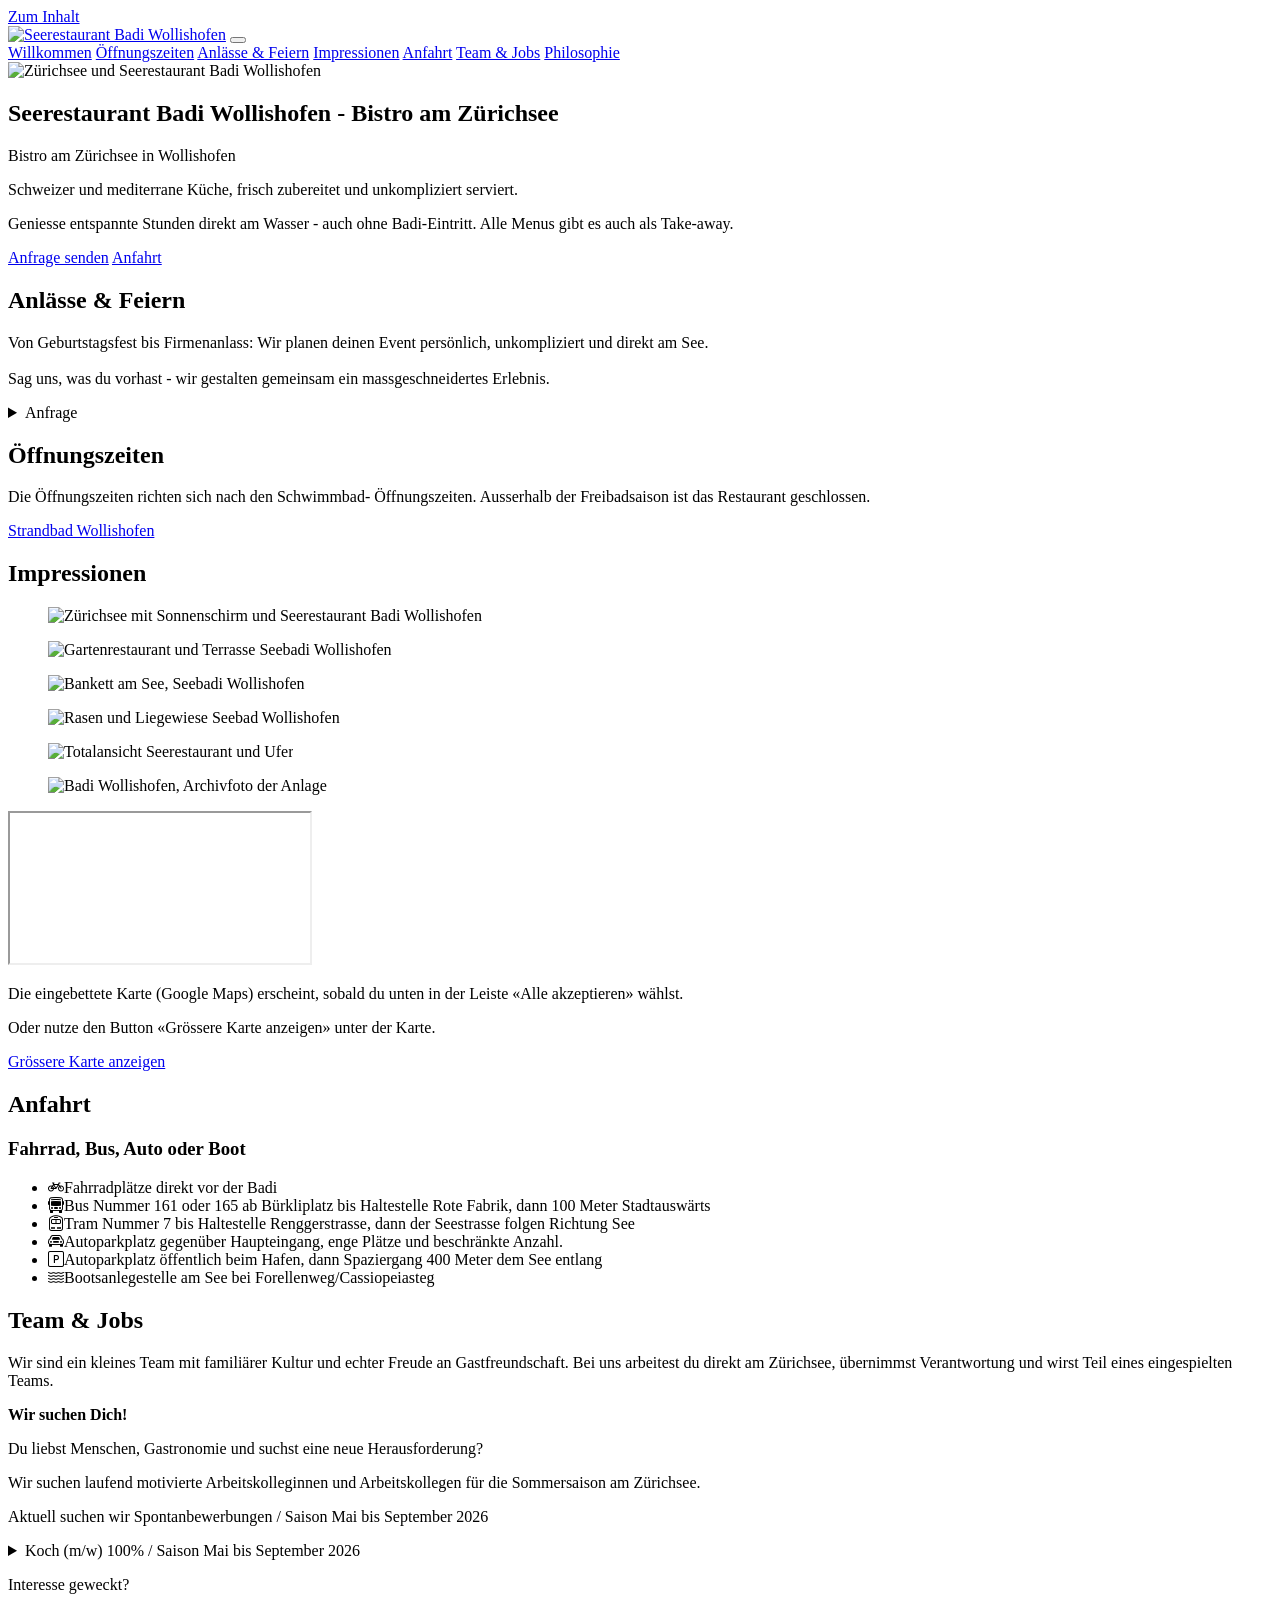
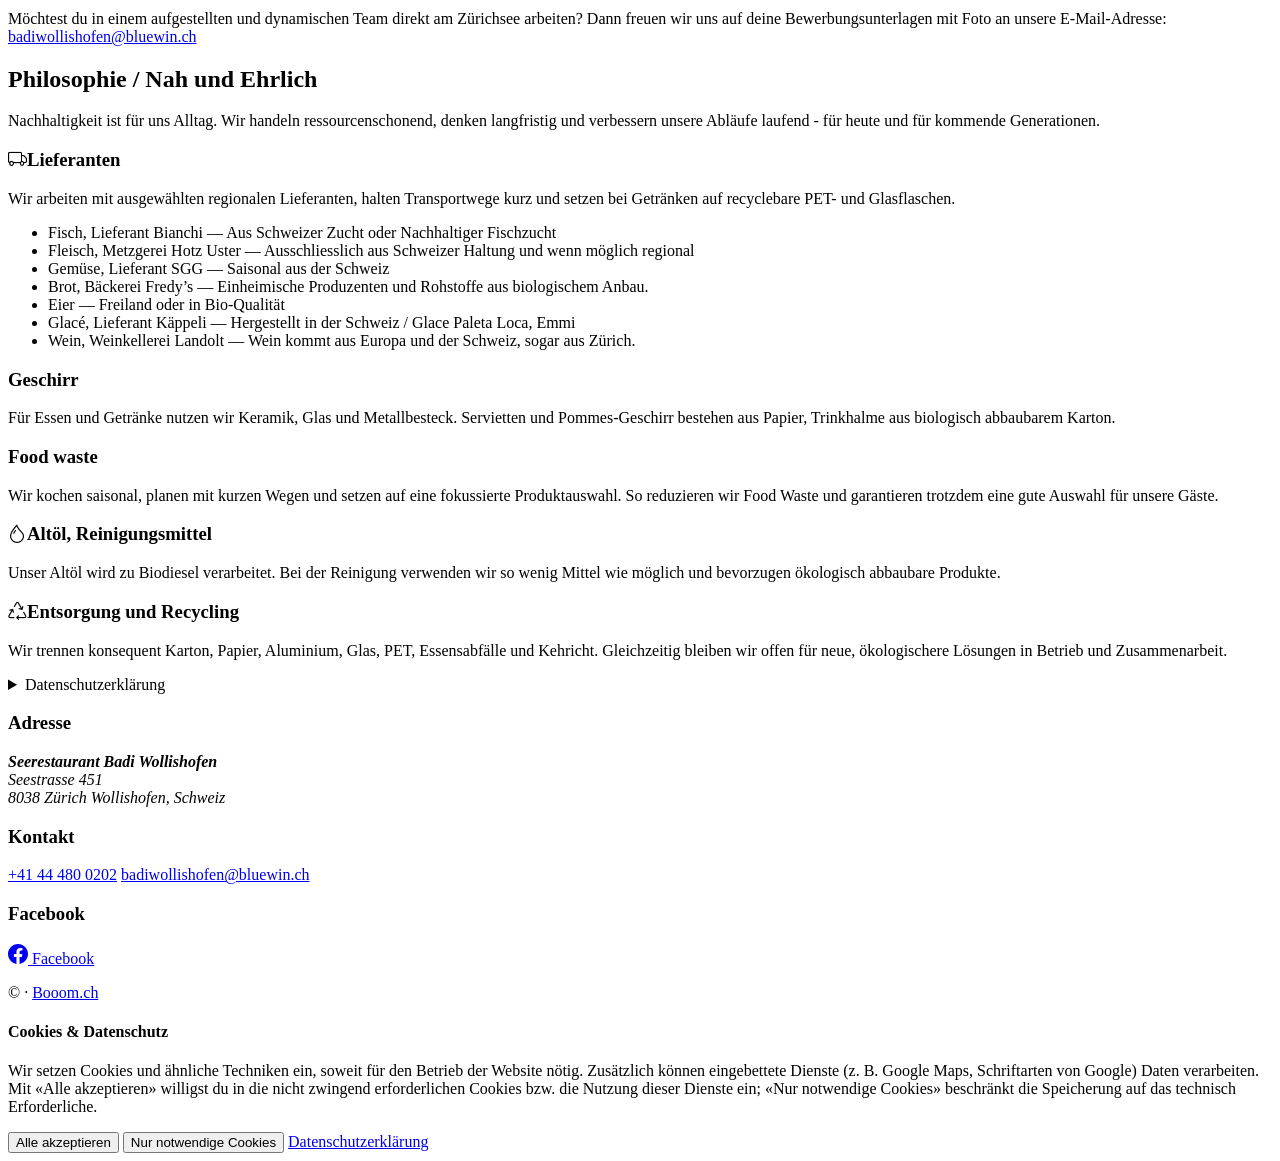
==== commit f529da00: "Formspark-Anfrageformular, SEO und Empfänger mail@kreilos.ch. Formular per JSON an Formspark; Fallba" ====
--- a/public/page/index.html
+++ b/public/page/index.html
@@ -4,7 +4,7 @@
   <base href="/"/>
   <meta charset="UTF-8"/>
   <meta name="viewport" content="width=device-width, initial-scale=1.0"/>
-  <meta name="description" content="Seerestaurant Badi Wollishofen am Zürichsee: Bistro mit Selbstbedienung, Terrasse, Take-away. Anlässe, Jobs, Philosophie. Speisekarte PDF."/>
+  <meta name="description" content="Seerestaurant Badi Wollishofen am Zürichsee: Bistro mit Terrasse, Take-away und persönlicher Eventplanung für Anlässe in Zürich Wollishofen."/>
   <meta name="robots" content="index, follow, max-image-preview:large"/>
   <meta name="theme-color" content="#2a7a4d"/>
   <meta name="geo.region" content="CH-ZH"/>
@@ -18,13 +18,14 @@
   <meta property="og:url" content="https://seebadiwollishofen.ch/page/"/>
   <meta property="og:site_name" content="Seebadi Wollishofen"/>
   <meta property="og:title" content="Seerestaurant Badi Wollishofen · Bistro am Zürichsee"/>
-  <meta property="og:description" content="Selbstbedienungs-Restaurant mit Terrasse und Seeblick. Take-away, Anlässe, Team &amp; Jobs."/>
+  <meta property="og:description" content="Bistro mit Terrasse am Zürichsee, Take-away und persönlicher Eventplanung für Anlässe in Zürich Wollishofen."/>
   <meta property="og:image" content="https://seebadiwollishofen.ch/assets/img/hero-1.jpg"/>
   <meta property="og:image:width" content="2000"/>
   <meta property="og:image:height" content="901"/>
+  <meta property="og:image:alt" content="Zürichsee und Seerestaurant Badi Wollishofen"/>
   <meta name="twitter:card" content="summary_large_image"/>
-  <meta name="twitter:title" content="Seerestaurant Badi Wollishofen"/>
-  <meta name="twitter:description" content="Bistro am Zürichsee in Wollishofen."/>
+  <meta name="twitter:title" content="Seerestaurant Badi Wollishofen · Bistro am Zürichsee"/>
+  <meta name="twitter:description" content="Bistro mit Terrasse am Zürichsee, Take-away und Eventplanung in Zürich Wollishofen."/>
   <meta name="twitter:image" content="https://seebadiwollishofen.ch/assets/img/hero-1.jpg"/>
   <link rel="preconnect" href="https://fonts.googleapis.com"/>
   <link rel="preconnect" href="https://fonts.gstatic.com" crossorigin/>
@@ -71,6 +72,7 @@
         },
         "servesCuisine": ["Schweizer Küche", "Mediterrane Küche"],
         "priceRange": "$$",
+        "acceptsReservations": "True",
         "sameAs": ["https://www.facebook.com/restauranteau"],
         "parentOrganization": { "@type": "Organization", "name": "Restaurant Eau" }
       }
@@ -109,11 +111,13 @@
       <div class="hero-inner">
         <div class="container">
           <div class="hero-card">
-            <p class="hero-eyebrow">Willkommen im Bistro</p>
-            <p class="hero-lead">Unsere Menükarte ist von der schweizer- und mediterranen Küche inspiriert.<br/>Natürlich dürfen die Badi- Klassiker nicht fehlen.</p>
-            <p class="hero-lead">Als Besucher kann man im Badi-Restaurant frische Zutaten, Qualität und schnellen Service erwarten.<br/>Ein Badi-Besuch ist nicht zwingend nötig, um das Restaurant zu besuchen.<br/>Alle Menus können gerne auch Take Away bezogen werden.</p>
+            <h1 class="visually-hidden">Seerestaurant Badi Wollishofen - Bistro am Zürichsee</h1>
+            <p class="hero-eyebrow">Bistro am Zürichsee in Wollishofen</p>
+            <p class="hero-lead">Schweizer und mediterrane Küche, frisch zubereitet und unkompliziert serviert.</p>
+            <p class="hero-lead">Geniesse entspannte Stunden direkt am Wasser - auch ohne Badi-Eintritt. Alle Menus gibt es auch als Take-away.</p>
             <div class="hero-actions">
               <a class="btn btn-ghost" href="/page/#reservation">Anfrage senden</a>
+              <a class="btn btn-ghost" href="/page/#anfahrt">Anfahrt</a>
             </div>
           </div>
         </div>
@@ -123,7 +127,7 @@
     <section class="section section-alt" id="anlaesse">
       <div class="container">
         <h2>Anlässe &amp; Feiern</h2>
-        <p class="section-intro">Die Badi ist die perfekte Location für Familien- oder Firmenfeste, Geburtstagsfeiern, Fine Dining und vieles mehr. Mit viel Natur und direkt am See gelegen, bietet sie eine wunderschöne Kulisse für vielfältige Veranstaltungen.<br/><br/>Haben sie einen Grund zum Feiern - senden sie uns eine Anfrage und wir kreieren mit ihnen zusammen einen massgeschneiderten Event.</p>
+        <p class="section-intro">Von Geburtstagsfest bis Firmenanlass: Wir planen deinen Event persönlich, unkompliziert und direkt am See.<br/><br/>Sag uns, was du vorhast - wir gestalten gemeinsam ein massgeschneidertes Erlebnis.</p>
 
         <details class="reservation-disclosure" id="reservation">
           <summary class="reservation-disclosure__summary">Anfrage</summary>
@@ -268,7 +272,7 @@
               allowfullscreen></iframe>
             <div class="map-consent-stack">
               <p class="map-consent-hint" id="map-consent-hint">Die eingebettete Karte (Google Maps) erscheint, sobald du unten in der Leiste «Alle akzeptieren» wählst.</p>
-              <p class="map-consent-hint">Oder nutzen Sie den Button «Grössere Karte anzeigen» unter der Karte.</p>
+              <p class="map-consent-hint">Oder nutze den Button «Grössere Karte anzeigen» unter der Karte.</p>
             </div>
           </div>
           <p class="map-stack__actions">
@@ -295,10 +299,10 @@
     <section class="section section-alt" id="team-jobs">
       <div class="container">
         <h2>Team &amp; Jobs</h2>
-        <p class="section-intro">Wir sind ein kleines Gastronomieunternehmen, mit einer familiären und persönlichen Unternehmenskultur. Über die Jahre sind unsere Gäste und wir zu einer Familie zusammengewachsen und empfangen auch Frischlinge mit offenen Armen.</p>
+        <p class="section-intro">Wir sind ein kleines Team mit familiärer Kultur und echter Freude an Gastfreundschaft. Bei uns arbeitest du direkt am Zürichsee, übernimmst Verantwortung und wirst Teil eines eingespielten Teams.</p>
         <p><strong>Wir suchen Dich!</strong></p>
-        <p>Du liebst Menschen, die Gastronomie und wünschst eine neue Herausforderung?</p>
-        <p>Wir suchen immer wieder aufgestellte und motivierte Arbeitskollegen/innen für den Sommer am Zürichsee.</p>
+        <p>Du liebst Menschen, Gastronomie und suchst eine neue Herausforderung?</p>
+        <p>Wir suchen laufend motivierte Arbeitskolleginnen und Arbeitskollegen für die Sommersaison am Zürichsee.</p>
         <p>Aktuell suchen wir Spontanbewerbungen / Saison Mai bis September 2026</p>
         <details class="jobs-box">
           <summary class="h3">Koch (m/w) 100% / Saison Mai bis September 2026</summary>
@@ -324,17 +328,17 @@
           <p><a class="btn btn-primary" href="mailto:badiwollishofen@bluewin.ch?subject=Bewerbung%20Koch%20Seebadi%20Wollishofen">Jetzt bewerben</a></p>
         </details>
         <p>Interesse geweckt?</p>
-        <p>Möchtest Du in einem aufgestellten und dynamischen Team direkt am Zürichsee arbeiten? Dan freuen wir uns auf Deine Bewerbungsunterlagen mit Foto an unser E-Mailadresse: <a href="mailto:badiwollishofen@bluewin.ch">badiwollishofen@bluewin.ch</a></p>
+        <p>Möchtest du in einem aufgestellten und dynamischen Team direkt am Zürichsee arbeiten? Dann freuen wir uns auf deine Bewerbungsunterlagen mit Foto an unsere E-Mail-Adresse: <a href="mailto:badiwollishofen@bluewin.ch">badiwollishofen@bluewin.ch</a></p>
       </div>
     </section>
 
     <section class="section" id="philosophie">
       <div class="container philosophy">
         <h2>Philosophie / Nah und Ehrlich</h2>
-        <p class="section-intro">Nachhaltigkeit ist uns wichtig, da wir auf dieser Welt nur Gäste sind. Wir als Eltern schauen nicht nur für unsere Kinder, sondern für zukünftige Generationen. Mit den Ressourcen die wir haben probieren wir deshalb eine maximale Wertschöpfung zu erreichen</p>
+        <p class="section-intro">Nachhaltigkeit ist für uns Alltag. Wir handeln ressourcenschonend, denken langfristig und verbessern unsere Abläufe laufend - für heute und für kommende Generationen.</p>
 
         <h3 class="h3 philo-head"><span class="philo-icon" aria-hidden="true"><i class="bi bi-truck"></i></span>Lieferanten</h3>
-        <p>Unsere Zusammenarbeit mit nur wenigen regionalen Lieferanten helfen die Transportwege zu minimieren. Unser Getränkesortiment bieten wir in recyclebarem PET oder Glasflaschen an.</p>
+        <p>Wir arbeiten mit ausgewählten regionalen Lieferanten, halten Transportwege kurz und setzen bei Getränken auf recyclebare PET- und Glasflaschen.</p>
         <ul class="supplier-list">
           <li>Fisch, Lieferant Bianchi — Aus Schweizer Zucht oder Nachhaltiger Fischzucht</li>
           <li>Fleisch, Metzgerei Hotz Uster — Ausschliesslich aus Schweizer Haltung und wenn möglich regional</li>
@@ -346,16 +350,16 @@
         </ul>
 
         <h3 class="h3 philo-head"><span class="philo-icon" aria-hidden="true"><i class="bi bi-fork-knife"></i></span>Geschirr</h3>
-        <p>Für Essen und Getränke verwenden wir Keramik, Glas und Metallbesteck. Unsere Servietten und das Pommes- geschirr bestehen aus dem nachwachsenden Rohstoff Papier. Trinkhalme sind aus Karton und biologisch abbaubar.</p>
+        <p>Für Essen und Getränke nutzen wir Keramik, Glas und Metallbesteck. Servietten und Pommes-Geschirr bestehen aus Papier, Trinkhalme aus biologisch abbaubarem Karton.</p>
 
         <h3 class="h3 philo-head"><span class="philo-icon" aria-hidden="true"><i class="bi bi-leaf"></i></span>Food waste</h3>
-        <p>Wir verwenden Saisonale Produkte, diese sind länger haltbar. Unsere Rezepte sind ausgerichtet auf eine kleine Lebensmittelauswahl in verschieden Kombinationen, so gewähren wir einen optimalen Umschlag. Bei Randprodukten darf auch mal etwas nicht verfügbar sein, solange noch eine gute Auswahl für unsere Gäste vorhanden ist.</p>
+        <p>Wir kochen saisonal, planen mit kurzen Wegen und setzen auf eine fokussierte Produktauswahl. So reduzieren wir Food Waste und garantieren trotzdem eine gute Auswahl für unsere Gäste.</p>
 
         <h3 class="h3 philo-head"><span class="philo-icon" aria-hidden="true"><i class="bi bi-droplet"></i></span>Altöl, Reinigungsmittel</h3>
-        <p>Aus unserem Altöl wird Biodiesel und zum Putzen setzen wir möglichst wenig Reinigungsmittel ein und wo immer verfügbar ökologisch abbaubare Produkte.</p>
+        <p>Unser Altöl wird zu Biodiesel verarbeitet. Bei der Reinigung verwenden wir so wenig Mittel wie möglich und bevorzugen ökologisch abbaubare Produkte.</p>
 
         <h3 class="h3 philo-head"><span class="philo-icon" aria-hidden="true"><i class="bi bi-recycle"></i></span>Entsorgung und Recycling</h3>
-        <p>Wir trennen Karton, Papier, Aluminium, Glas, PET, Essensabfälle und Kehricht. Wir werden offen bleiben für Neuerungen, ökologischere Produkte, digitale Lösungen für Gast und Betrieb, enge Zusammenarbeit mit Lieferanten, um Lebensmittel vor dem Abfall zu retten.</p>
+        <p>Wir trennen konsequent Karton, Papier, Aluminium, Glas, PET, Essensabfälle und Kehricht. Gleichzeitig bleiben wir offen für neue, ökologischere Lösungen in Betrieb und Zusammenarbeit.</p>
       </div>
     </section>
 
@@ -400,10 +404,10 @@
         <p>Beim Aufruf dieser Website können automatisch technische Informationen erfasst werden, z.&nbsp;B. Datum und Uhrzeit, IP-Adresse, abgerufene Seite, Zugriffsstatus, Browsertyp. Diese Daten dienen der stabilen Bereitstellung der Website und der IT-Sicherheit.</p>
 
         <h5>6.3 Kontakt und Anfrageformular</h5>
-        <p>Die Übermittlung des Formulars öffnet in der Regel dein E-Mail-Programm (mailto). Die Angaben werden über deinen E-Mail-Anbieter versendet und bei uns per E-Mail empfangen.</p>
+        <p>Wenn du das Anfrageformular nutzt, werden deine Angaben über den Dienst <strong>Formspark</strong> (Formular-Backend) technisch entgegengenommen und zur Bearbeitung an die betrieblich hinterlegte E-Mail-Adresse übermittelt (aktuell <strong>mail@kreilos.ch</strong>). Es gelten die Datenschutzbestimmungen von Formspark; siehe auch Abschnitt 7.</p>
 
         <h4>7. Dienste von Dritten</h4>
-        <p>Zur Darstellung der Website nutzen wir Dienste Dritter (z.&nbsp;B. Google Fonts, Google Maps nach Einwilligung). Es gelten die Datenschutzbestimmungen der jeweiligen Anbieter.</p>
+        <p>Zur Darstellung der Website und zur Übermittlung von Anfragen nutzen wir Dienste Dritter (z.&nbsp;B. Google Fonts, Google Maps nach Einwilligung, <strong>Formspark</strong> für das Anfrageformular). Es gelten die Datenschutzbestimmungen der jeweiligen Anbieter.</p>
 
         <h4>8. Social Media</h4>
         <p>Wir verlinken auf eine Facebook-Seite des Betriebsverbunds (Restaurant Eau). Beim Besuch gelten die Richtlinien von Meta.</p>
@@ -467,7 +471,7 @@
     </div>
   </div>
 
-  <script src="assets/js/main.js?v=20260410a"></script>
+  <script src="assets/js/main.js?v=20260416c"></script>
   <script src="assets/js/privacy.js"></script>
 </body>
 </html>
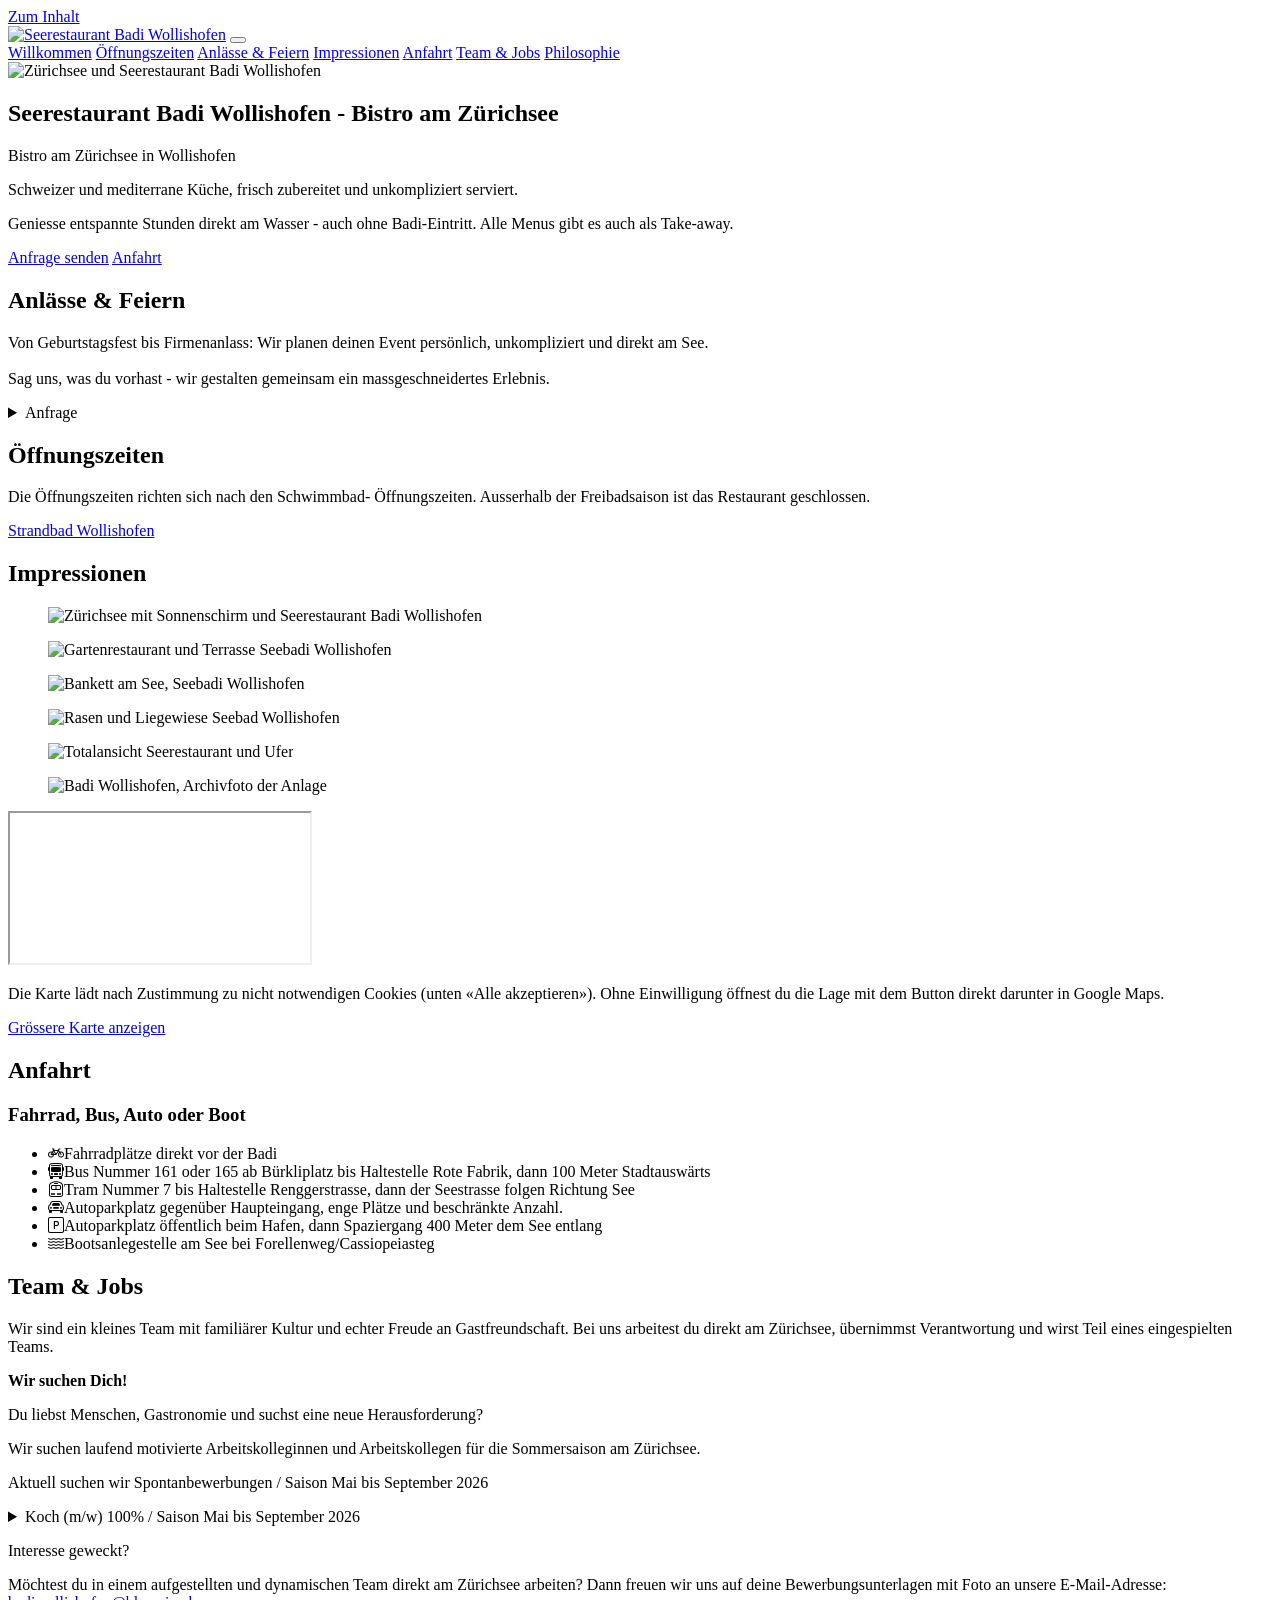
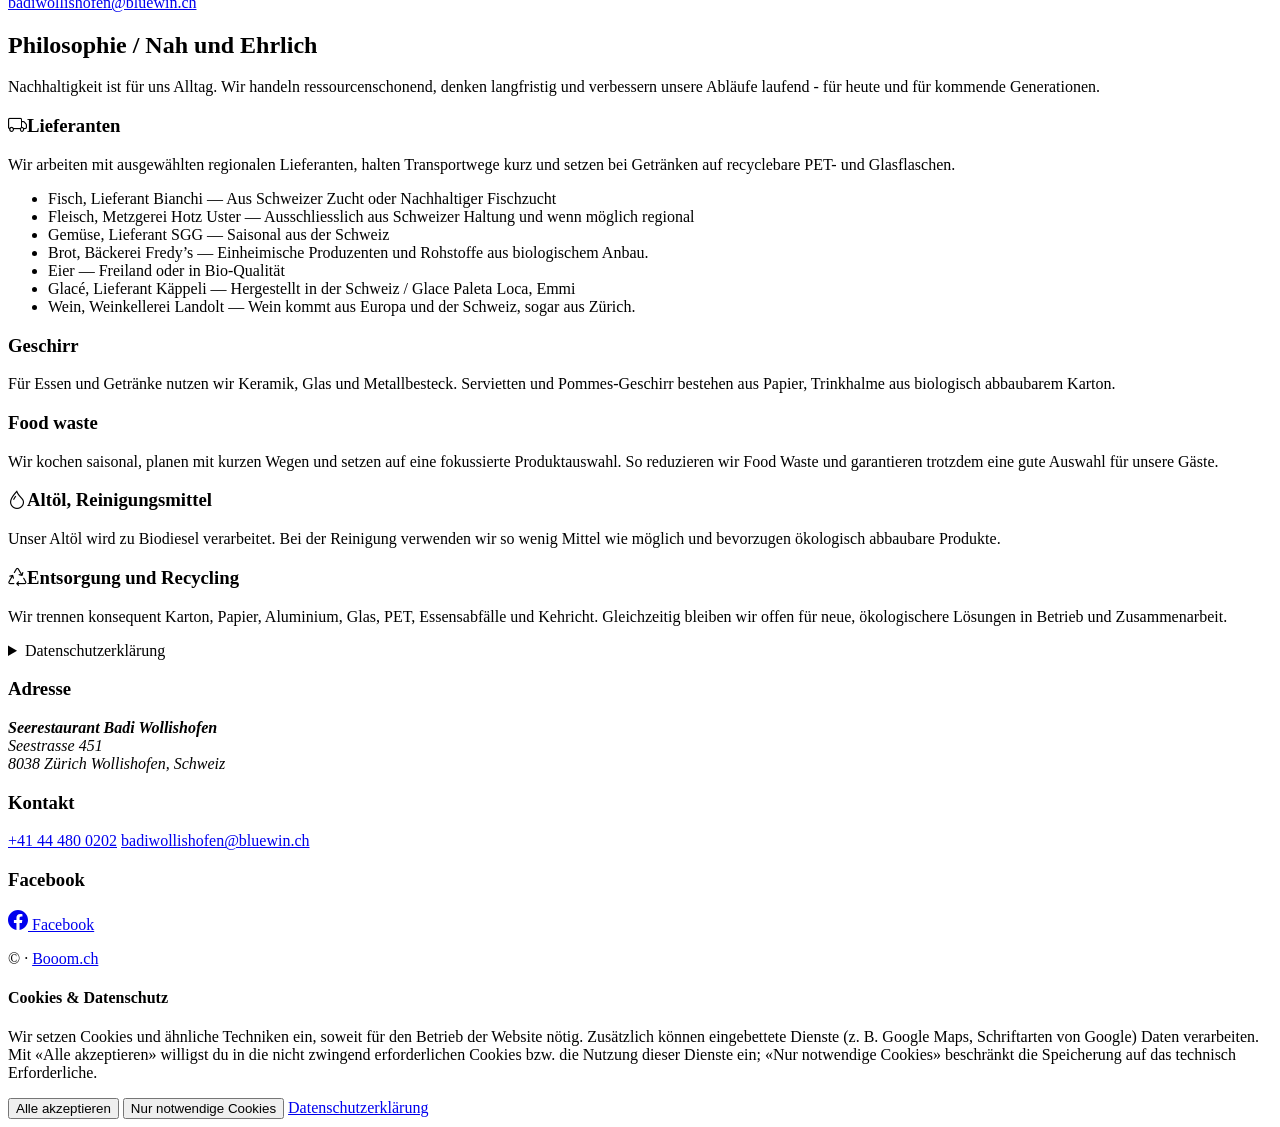
==== commit 28df0536: "fix: Karten-Hinweis kürzen; Anfahrt Icon-Abstand per travel-text Made-with: Cursor" ====
--- a/public/page/index.html
+++ b/public/page/index.html
@@ -32,7 +32,7 @@
   <link rel="preload" as="image" href="assets/img/hero-1.jpg"/>
   <link href="https://fonts.googleapis.com/css2?family=Source+Sans+3:ital,wght@0,400;0,500;0,600;0,700;1,400&display=swap" rel="stylesheet"/>
   <link rel="stylesheet" href="https://cdn.jsdelivr.net/npm/bootstrap-icons@1.13.1/font/bootstrap-icons.min.css"/>
-  <link rel="stylesheet" href="assets/css/styles.css"/>
+  <link rel="stylesheet" href="assets/css/styles.css?v=20260416d"/>
   <script type="application/ld+json">
   {
     "@context": "https://schema.org",
@@ -271,8 +271,7 @@
               data-map-src="https://www.google.com/maps?q=Seestrasse+451+8038+W%C3%B6llishofen+Z%C3%BCrich&output=embed&amp;hl=de"
               allowfullscreen></iframe>
             <div class="map-consent-stack">
-              <p class="map-consent-hint" id="map-consent-hint">Die eingebettete Karte (Google Maps) erscheint, sobald du unten in der Leiste «Alle akzeptieren» wählst.</p>
-              <p class="map-consent-hint">Oder nutze den Button «Grössere Karte anzeigen» unter der Karte.</p>
+              <p class="map-consent-hint" id="map-consent-hint">Die Karte lädt nach Zustimmung zu nicht notwendigen Cookies (unten «Alle akzeptieren»). Ohne Einwilligung öffnest du die Lage mit dem Button direkt darunter in Google Maps.</p>
             </div>
           </div>
           <p class="map-stack__actions">
@@ -284,12 +283,12 @@
           <div class="prose-block">
             <h3 class="h3">Fahrrad, Bus, Auto oder Boot</h3>
             <ul class="travel-list">
-              <li><span class="travel-icon" aria-hidden="true"><i class="bi bi-bicycle"></i></span>Fahrradplätze direkt vor der Badi</li>
-              <li><span class="travel-icon" aria-hidden="true"><i class="bi bi-bus-front"></i></span>Bus Nummer 161 oder 165 ab Bürkliplatz bis Haltestelle Rote Fabrik, dann 100 Meter Stadtauswärts</li>
-              <li><span class="travel-icon" aria-hidden="true"><i class="bi bi-train-front"></i></span>Tram Nummer 7 bis Haltestelle Renggerstrasse, dann der Seestrasse folgen Richtung See</li>
-              <li><span class="travel-icon" aria-hidden="true"><i class="bi bi-car-front"></i></span>Autoparkplatz gegenüber Haupteingang, enge Plätze und beschränkte Anzahl.</li>
-              <li><span class="travel-icon" aria-hidden="true"><i class="bi bi-p-square"></i></span>Autoparkplatz öffentlich beim Hafen, dann Spaziergang 400 Meter dem See entlang</li>
-              <li><span class="travel-icon" aria-hidden="true"><i class="bi bi-water"></i></span>Bootsanlegestelle am See bei Forellenweg/Cassiopeiasteg</li>
+              <li><span class="travel-icon" aria-hidden="true"><i class="bi bi-bicycle"></i></span><span class="travel-text">Fahrradplätze direkt vor der Badi</span></li>
+              <li><span class="travel-icon" aria-hidden="true"><i class="bi bi-bus-front"></i></span><span class="travel-text">Bus Nummer 161 oder 165 ab Bürkliplatz bis Haltestelle Rote Fabrik, dann 100 Meter Stadtauswärts</span></li>
+              <li><span class="travel-icon" aria-hidden="true"><i class="bi bi-train-front"></i></span><span class="travel-text">Tram Nummer 7 bis Haltestelle Renggerstrasse, dann der Seestrasse folgen Richtung See</span></li>
+              <li><span class="travel-icon" aria-hidden="true"><i class="bi bi-car-front"></i></span><span class="travel-text">Autoparkplatz gegenüber Haupteingang, enge Plätze und beschränkte Anzahl.</span></li>
+              <li><span class="travel-icon" aria-hidden="true"><i class="bi bi-p-square"></i></span><span class="travel-text">Autoparkplatz öffentlich beim Hafen, dann Spaziergang 400 Meter dem See entlang</span></li>
+              <li><span class="travel-icon" aria-hidden="true"><i class="bi bi-water"></i></span><span class="travel-text">Bootsanlegestelle am See bei Forellenweg/Cassiopeiasteg</span></li>
             </ul>
           </div>
         </div>
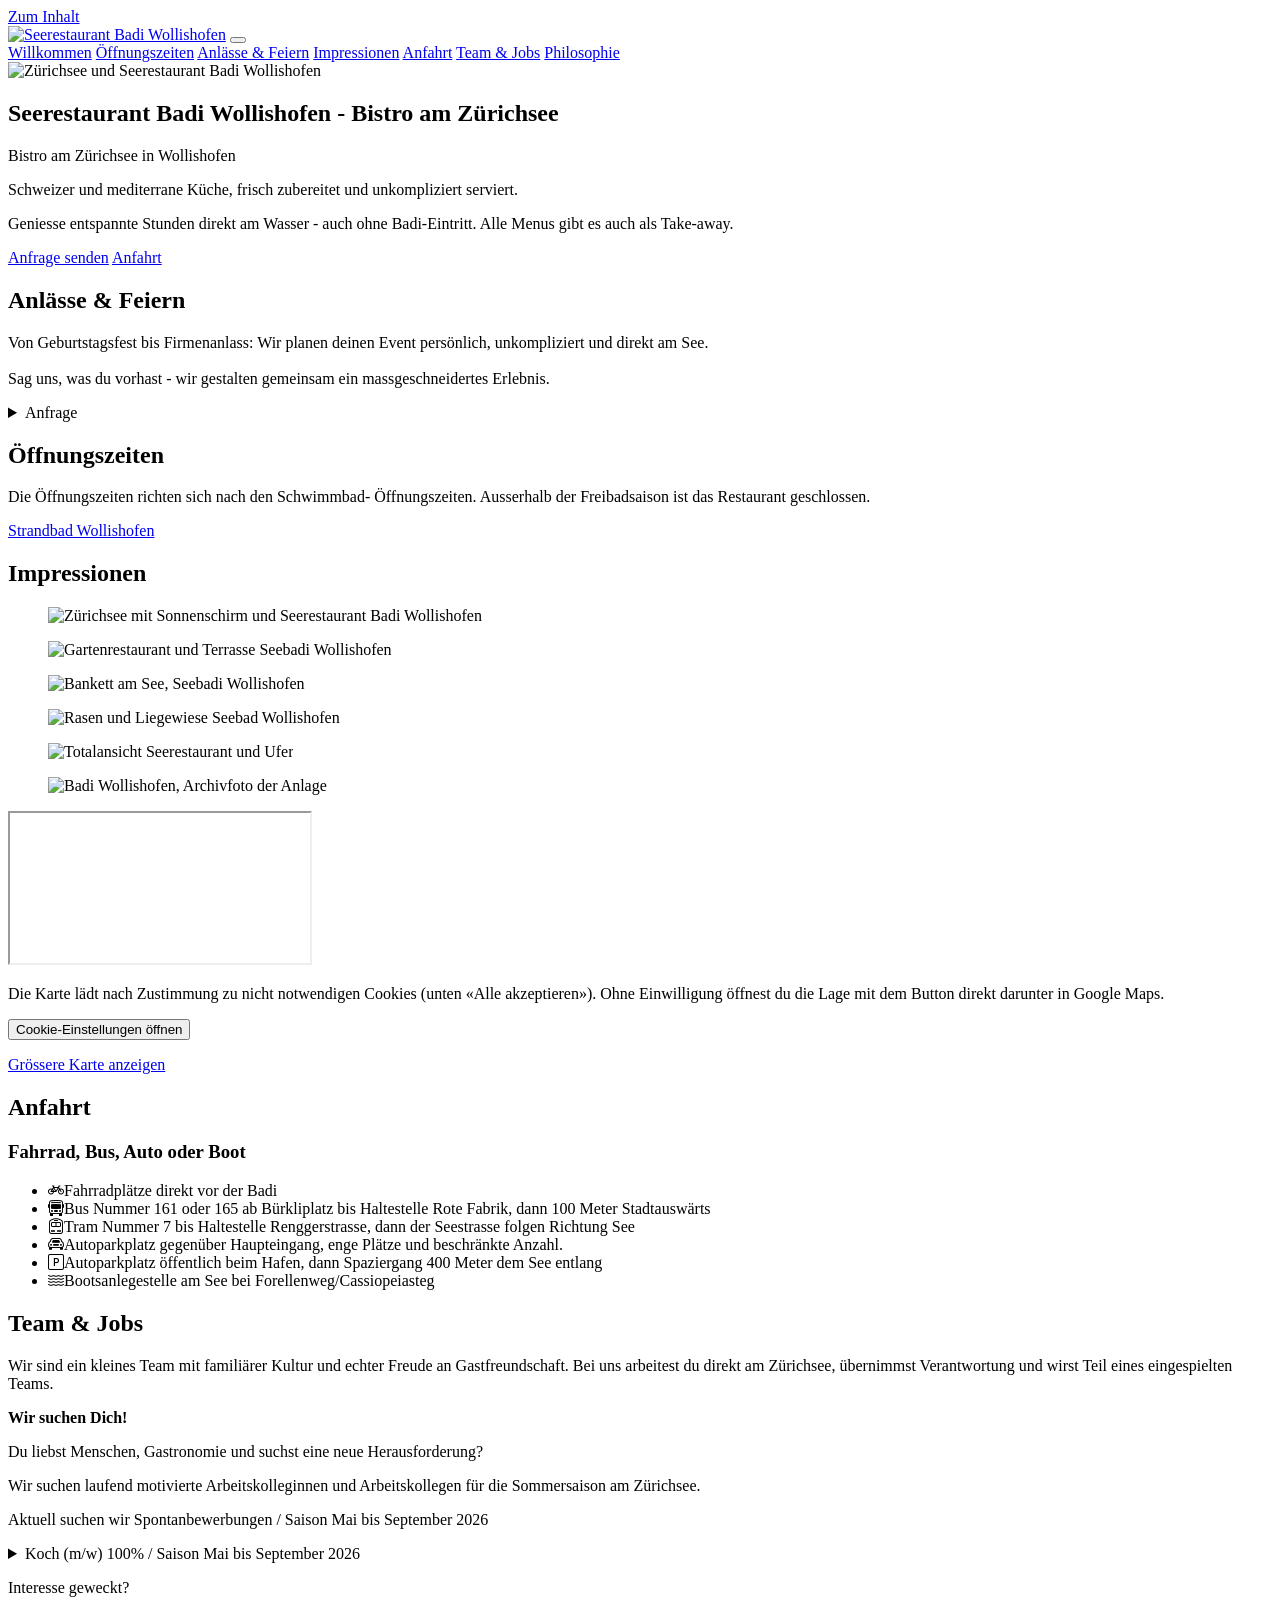
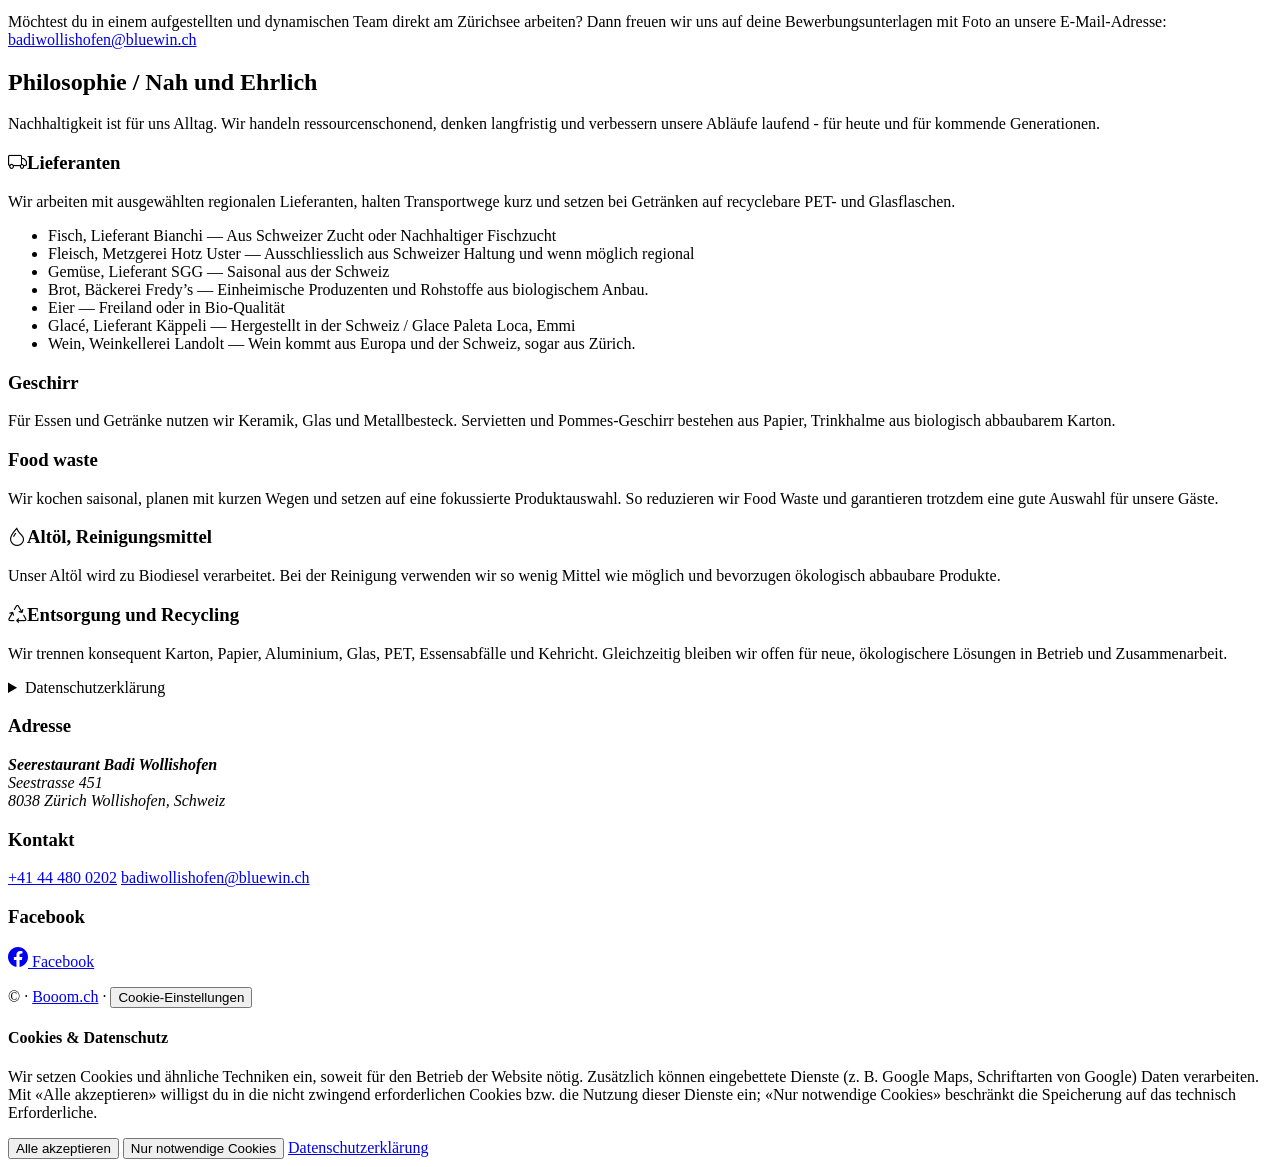
==== commit eba98066: "feat: Cookie-Banner später wieder öffnen (Karte + Footer) Made-with: Cursor" ====
--- a/public/page/index.html
+++ b/public/page/index.html
@@ -32,7 +32,7 @@
   <link rel="preload" as="image" href="assets/img/hero-1.jpg"/>
   <link href="https://fonts.googleapis.com/css2?family=Source+Sans+3:ital,wght@0,400;0,500;0,600;0,700;1,400&display=swap" rel="stylesheet"/>
   <link rel="stylesheet" href="https://cdn.jsdelivr.net/npm/bootstrap-icons@1.13.1/font/bootstrap-icons.min.css"/>
-  <link rel="stylesheet" href="assets/css/styles.css?v=20260416d"/>
+  <link rel="stylesheet" href="assets/css/styles.css?v=20260416e"/>
   <script type="application/ld+json">
   {
     "@context": "https://schema.org",
@@ -272,6 +272,9 @@
               allowfullscreen></iframe>
             <div class="map-consent-stack">
               <p class="map-consent-hint" id="map-consent-hint">Die Karte lädt nach Zustimmung zu nicht notwendigen Cookies (unten «Alle akzeptieren»). Ohne Einwilligung öffnest du die Lage mit dem Button direkt darunter in Google Maps.</p>
+              <p class="map-consent-actions" id="map-cookie-reopen-wrap">
+                <button type="button" class="map-consent__reopen" id="map-cookie-reopen" data-open-cookie-settings>Cookie-Einstellungen öffnen</button>
+              </p>
             </div>
           </div>
           <p class="map-stack__actions">
@@ -397,7 +400,7 @@
 
         <h5>6.1 Cookies</h5>
         <p>Wir können Cookies verwenden. Bei Cookies (eigene «First-Party-Cookies» sowie Cookies von Dritten, deren Dienste wir nutzen, «Third-Party-Cookies») handelt es sich um Daten, die im Browser gespeichert werden.</p>
-        <p>Du kannst Cookies in deinen Browser-Einstellungen jederzeit deaktivieren oder löschen. Für nicht zwingend erforderliche Cookies holen wir, soweit nötig, deine Einwilligung ein (siehe Hinweisleiste beim ersten Besuch).</p>
+        <p>Du kannst Cookies in deinen Browser-Einstellungen jederzeit deaktivieren oder löschen. Für nicht zwingend erforderliche Cookies holen wir, soweit nötig, deine Einwilligung ein (Hinweisleiste beim ersten Besuch). Deine Auswahl kannst du später über «Cookie-Einstellungen» im Seitenfuss oder bei der Karte erneut öffnen und anpassen.</p>
 
         <h5>6.2 Server-Logdateien</h5>
         <p>Beim Aufruf dieser Website können automatisch technische Informationen erfasst werden, z.&nbsp;B. Datum und Uhrzeit, IP-Adresse, abgerufene Seite, Zugriffsstatus, Browsertyp. Diese Daten dienen der stabilen Bereitstellung der Website und der IT-Sicherheit.</p>
@@ -445,7 +448,7 @@
         </div>
       </div>
     </div>
-    <p class="footer-copy">© <span id="y"></span> · <a href="https://booom.ch" rel="noopener noreferrer" target="_blank">Booom.ch</a></p>
+    <p class="footer-copy">© <span id="y"></span> · <a href="https://booom.ch" rel="noopener noreferrer" target="_blank">Booom.ch</a> · <button type="button" class="footer-cookie-link" data-open-cookie-settings>Cookie-Einstellungen</button></p>
   </footer>
 
   <div id="cookie-banner" class="cookie-banner" role="dialog" aria-labelledby="cookie-banner-title" aria-describedby="cookie-banner-desc">
@@ -471,6 +474,6 @@
   </div>
 
   <script src="assets/js/main.js?v=20260416c"></script>
-  <script src="assets/js/privacy.js"></script>
+  <script src="assets/js/privacy.js?v=20260416e"></script>
 </body>
 </html>
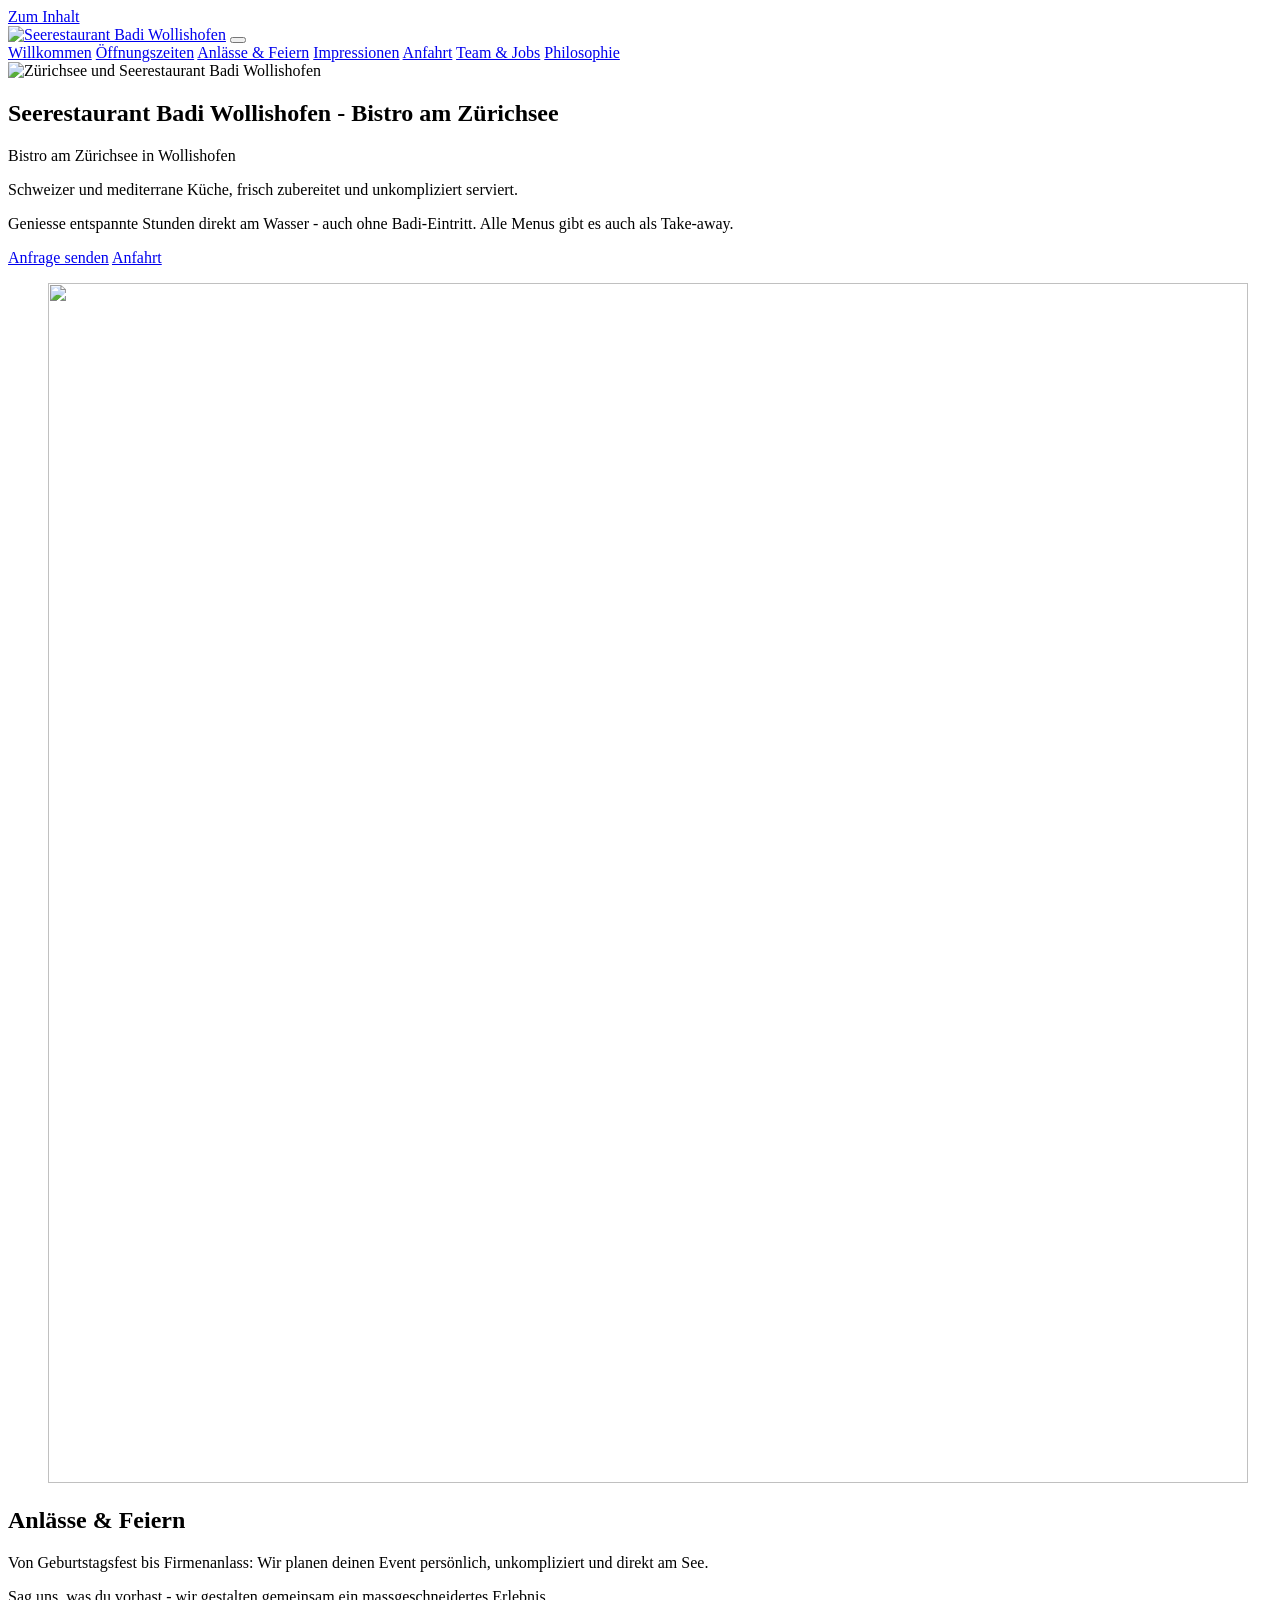
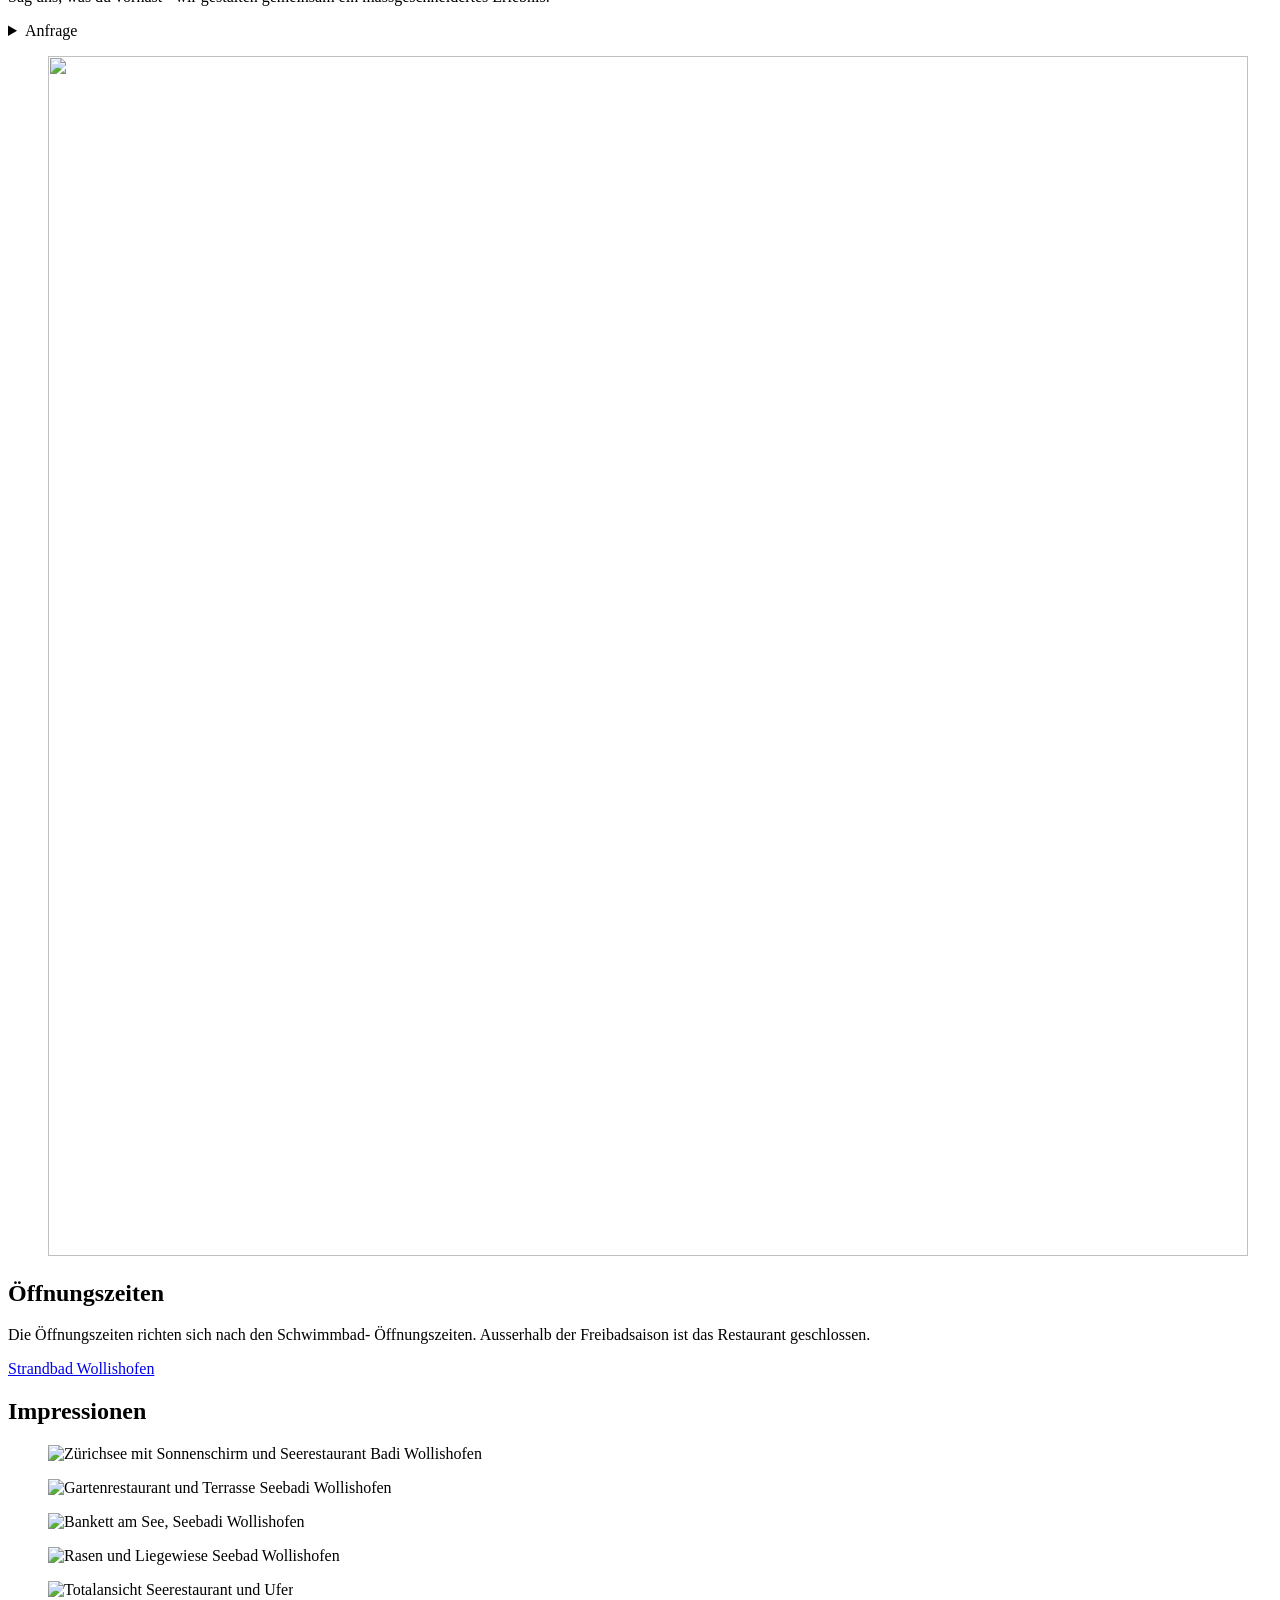
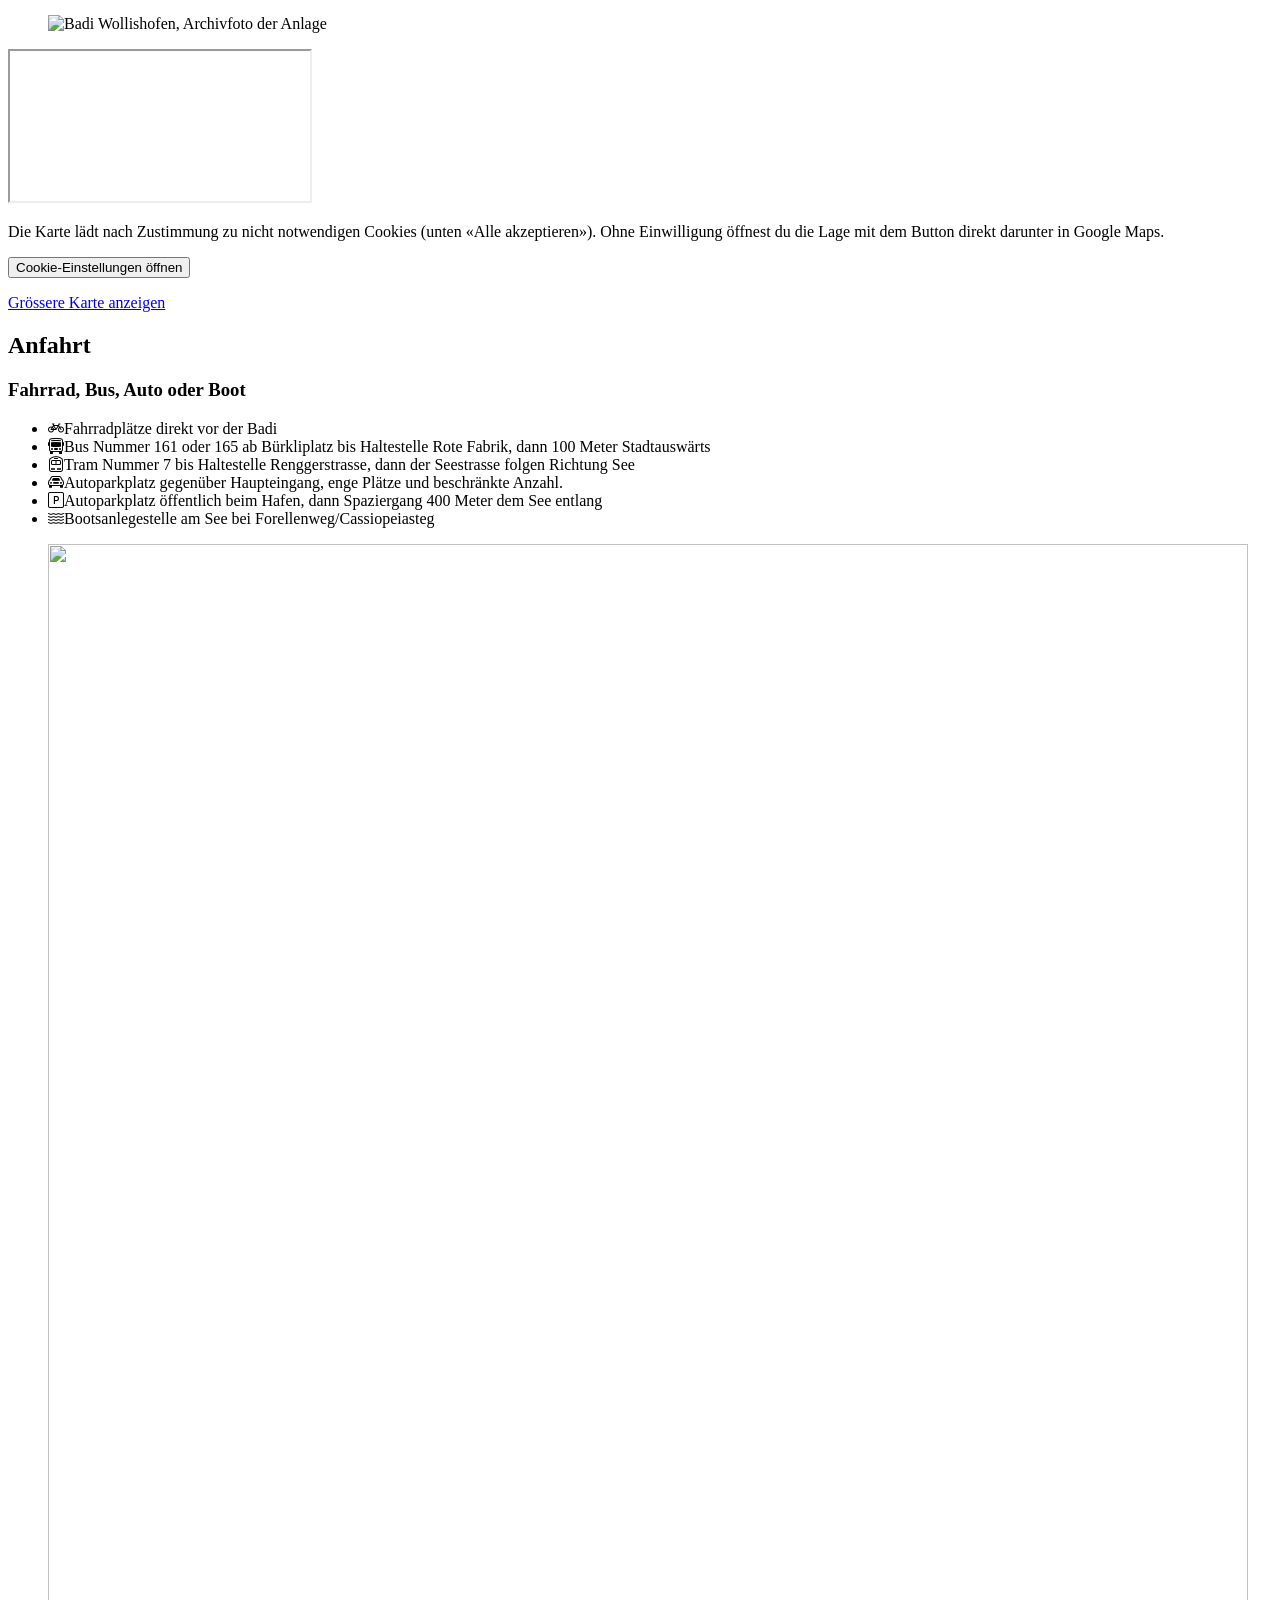
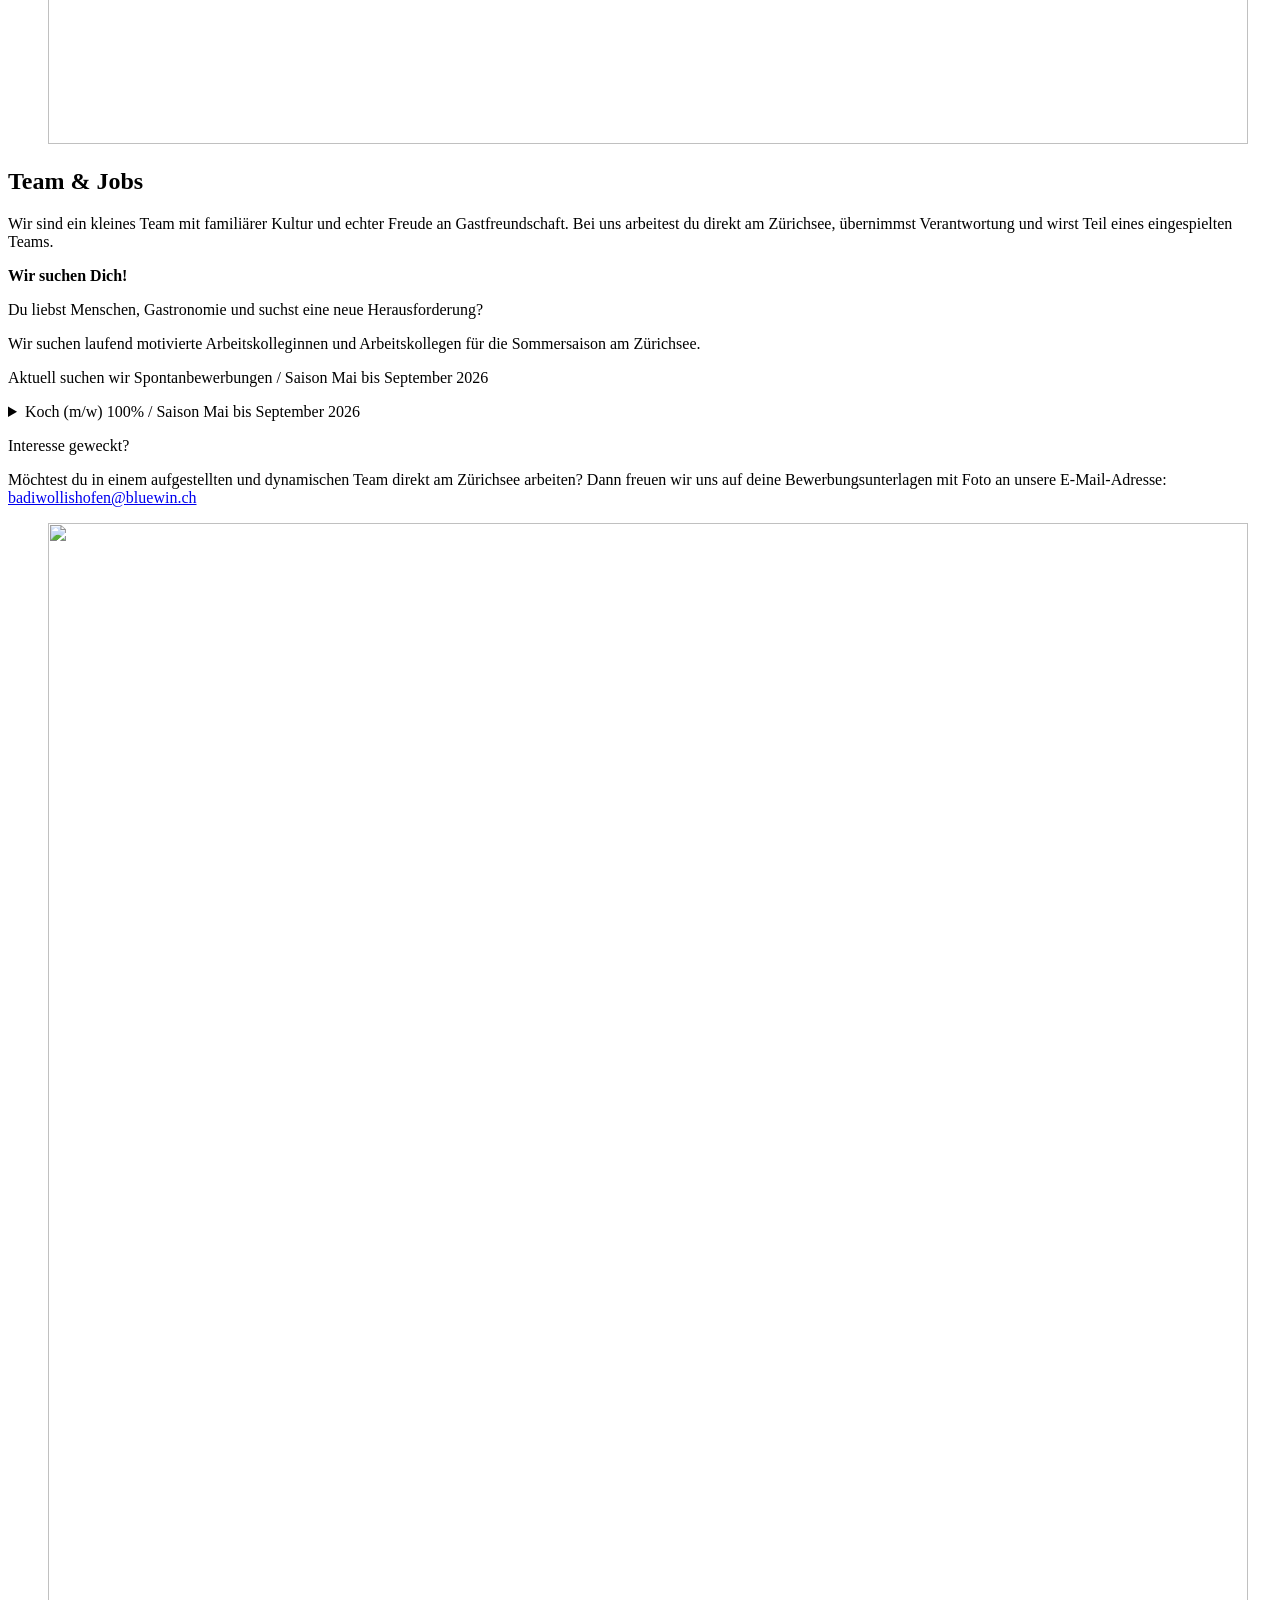
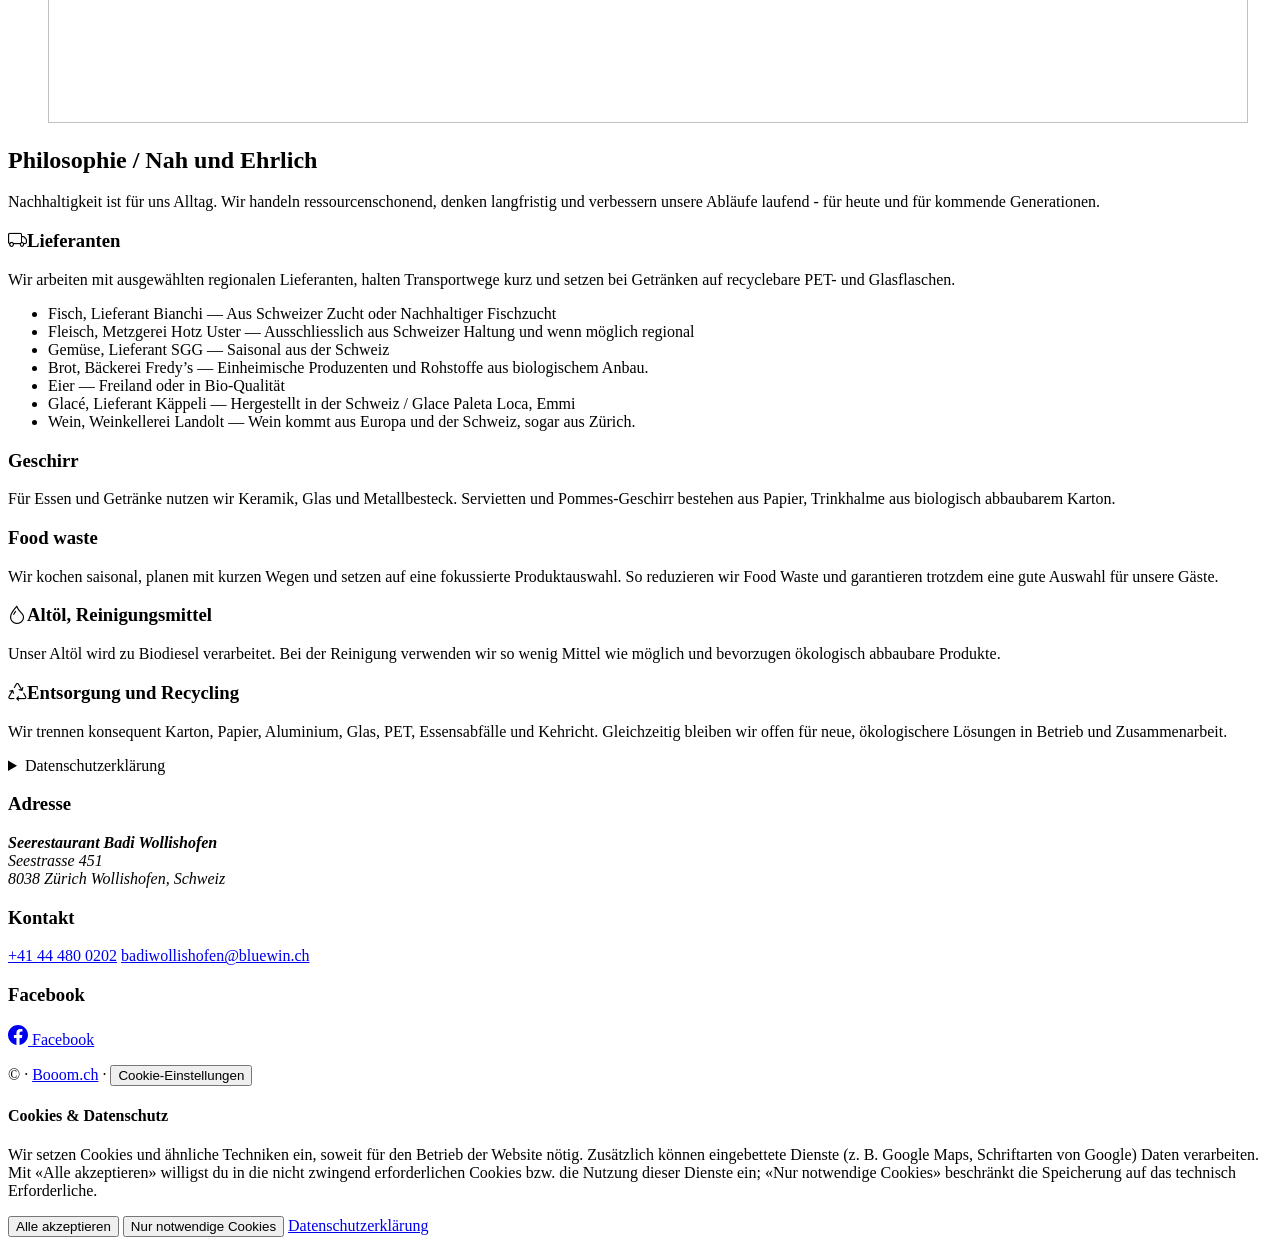
==== commit e581ed66: "feat: Section-Header mit Bild + Titel, modernisiertes Layout - Neue Header-Module pro Section (Bild " ====
--- a/public/page/index.html
+++ b/public/page/index.html
@@ -20,7 +20,7 @@
   <meta property="og:title" content="Seerestaurant Badi Wollishofen · Bistro am Zürichsee"/>
   <meta property="og:description" content="Bistro mit Terrasse am Zürichsee, Take-away und persönlicher Eventplanung für Anlässe in Zürich Wollishofen."/>
   <meta property="og:image" content="https://seebadiwollishofen.ch/assets/img/hero-1.jpg"/>
-  <meta property="og:image:width" content="2000"/>
+  <meta property="og:image:width" content="1800"/>
   <meta property="og:image:height" content="901"/>
   <meta property="og:image:alt" content="Zürichsee und Seerestaurant Badi Wollishofen"/>
   <meta name="twitter:card" content="summary_large_image"/>
@@ -105,7 +105,7 @@
     <section class="hero" id="willkommen">
       <div class="hero-media">
         <picture>
-          <img src="assets/img/hero-1.jpg" alt="Zürichsee und Seerestaurant Badi Wollishofen" width="2000" height="901" fetchpriority="high" decoding="async"/>
+          <img src="assets/img/hero-1.jpg" alt="Zürichsee und Seerestaurant Badi Wollishofen" width="1800" height="901" fetchpriority="high" decoding="async"/>
         </picture>
       </div>
       <div class="hero-inner">
@@ -126,8 +126,14 @@
 
     <section class="section section-alt" id="anlaesse">
       <div class="container">
-        <h2>Anlässe &amp; Feiern</h2>
-        <p class="section-intro">Von Geburtstagsfest bis Firmenanlass: Wir planen deinen Event persönlich, unkompliziert und direkt am See.<br/><br/>Sag uns, was du vorhast - wir gestalten gemeinsam ein massgeschneidertes Erlebnis.</p>
+        <div class="section-heading-with-image">
+          <figure class="section-heading-with-image__figure" aria-hidden="true">
+            <img src="assets/img/gallery-bankett.jpg" alt="" loading="lazy" width="1200" height="1200"/>
+          </figure>
+          <h2>Anlässe &amp; Feiern</h2>
+        </div>
+        <p class="section-intro">Von Geburtstagsfest bis Firmenanlass: Wir planen deinen Event persönlich, unkompliziert und direkt am See.</p>
+        <p class="section-intro">Sag uns, was du vorhast - wir gestalten gemeinsam ein massgeschneidertes Erlebnis.</p>
 
         <details class="reservation-disclosure" id="reservation">
           <summary class="reservation-disclosure__summary">Anfrage</summary>
@@ -238,7 +244,12 @@
 
     <section class="section" id="oeffnungszeiten">
       <div class="container">
-        <h2>Öffnungszeiten</h2>
+        <div class="section-heading-with-image section-heading-with-image--right">
+          <figure class="section-heading-with-image__figure" aria-hidden="true">
+            <img src="assets/img/oeffnungszeiten-5410138.jpg" alt="" loading="lazy" width="1200" height="1200"/>
+          </figure>
+          <h2>Öffnungszeiten</h2>
+        </div>
         <div class="hours-compact">
           <p class="hours-compact__text">Die Öffnungszeiten richten sich nach den Schwimmbad- Öffnungszeiten. Ausserhalb der Freibadsaison ist das Restaurant geschlossen.</p>
           <p class="map-stack__actions"><a class="btn btn-secondary btn-block hours-link-btn" href="https://www.stadt-zuerich.ch/strandbad-wollishofen" rel="noopener noreferrer" target="_blank">Strandbad Wollishofen</a></p>
@@ -250,7 +261,7 @@
       <div class="container">
         <h2>Impressionen</h2>
         <div class="gallery gallery-customer">
-          <figure><img src="assets/img/hero-1.jpg" alt="Zürichsee mit Sonnenschirm und Seerestaurant Badi Wollishofen" loading="lazy" width="2000" height="901"/></figure>
+          <figure><img src="assets/img/hero-1.jpg" alt="Zürichsee mit Sonnenschirm und Seerestaurant Badi Wollishofen" loading="lazy" width="1800" height="901"/></figure>
           <figure><img src="assets/img/gallery-garten.jpg" alt="Gartenrestaurant und Terrasse Seebadi Wollishofen" loading="lazy" width="1600" height="900"/></figure>
           <figure><img src="assets/img/gallery-bankett.jpg" alt="Bankett am See, Seebadi Wollishofen" loading="lazy" width="1600" height="1200"/></figure>
           <figure><img src="assets/img/gallery-rasen.jpg" alt="Rasen und Liegewiese Seebad Wollishofen" loading="lazy" width="1600" height="721"/></figure>
@@ -300,7 +311,12 @@
 
     <section class="section section-alt" id="team-jobs">
       <div class="container">
-        <h2>Team &amp; Jobs</h2>
+        <div class="section-heading-with-image">
+          <figure class="section-heading-with-image__figure" aria-hidden="true">
+            <img src="assets/img/team.jpg" alt="" loading="lazy" width="1200" height="1200"/>
+          </figure>
+          <h2>Team &amp; Jobs</h2>
+        </div>
         <p class="section-intro">Wir sind ein kleines Team mit familiärer Kultur und echter Freude an Gastfreundschaft. Bei uns arbeitest du direkt am Zürichsee, übernimmst Verantwortung und wirst Teil eines eingespielten Teams.</p>
         <p><strong>Wir suchen Dich!</strong></p>
         <p>Du liebst Menschen, Gastronomie und suchst eine neue Herausforderung?</p>
@@ -336,7 +352,12 @@
 
     <section class="section" id="philosophie">
       <div class="container philosophy">
-        <h2>Philosophie / Nah und Ehrlich</h2>
+        <div class="section-heading-with-image section-heading-with-image--right">
+          <figure class="section-heading-with-image__figure" aria-hidden="true">
+            <img src="assets/img/regional.jpg" alt="" loading="lazy" width="1200" height="1200"/>
+          </figure>
+          <h2>Philosophie / Nah und Ehrlich</h2>
+        </div>
         <p class="section-intro">Nachhaltigkeit ist für uns Alltag. Wir handeln ressourcenschonend, denken langfristig und verbessern unsere Abläufe laufend - für heute und für kommende Generationen.</p>
 
         <h3 class="h3 philo-head"><span class="philo-icon" aria-hidden="true"><i class="bi bi-truck"></i></span>Lieferanten</h3>
